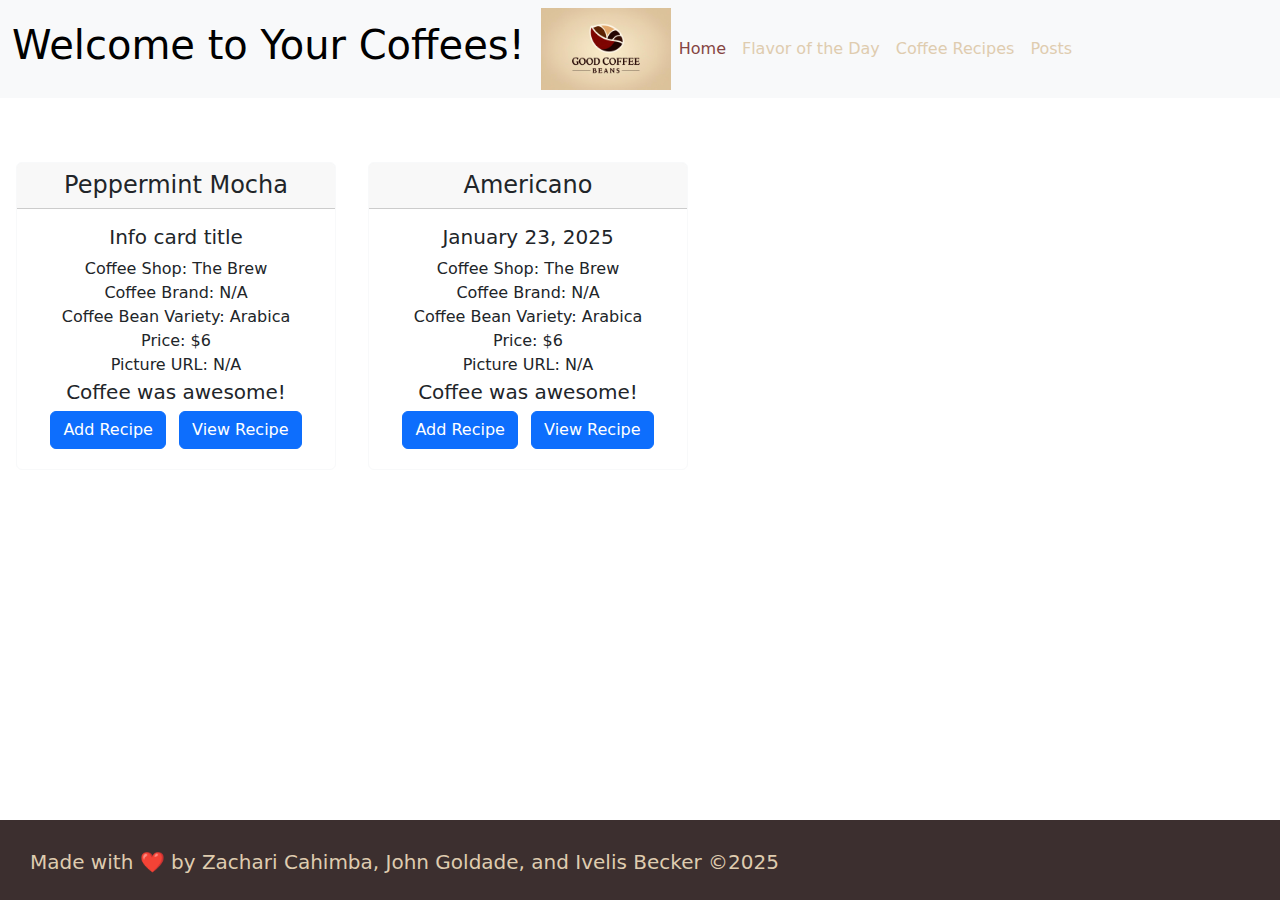
==== coffee_list.html @ ecc4f1e2 "Updated footer styles so that the footer doesn't block content" ====
<!DOCTYPE html>
<html lang="en">

<head>
    <meta charset="UTF-8">
    <meta name="viewport" content="width=device-width, initial-scale=1.0">
    <!-- Linked style files -->
    <link href="https://cdn.jsdelivr.net/npm/bootstrap@5.3.3/dist/css/bootstrap.min.css" rel="stylesheet" integrity="sha384-QWTKZyjpPEjISv5WaRU9OFeRpok6YctnYmDr5pNlyT2bRjXh0JMhjY6hW+ALEwIH" crossorigin="anonymous">
    <!-- <link rel="stylesheet" href="../styles.css"> -->
    <link rel="stylesheet" href="./CoffeeList/coffee_list.css">
    <!-- Linked JavaScript files -->
    <script src="https://cdn.jsdelivr.net/npm/bootstrap@5.3.3/dist/js/bootstrap.bundle.min.js" integrity="sha384-YvpcrYf0tY3lHB60NNkmXc5s9fDVZLESaAA55NDzOxhy9GkcIdslK1eN7N6jIeHz" crossorigin="anonymous"></script>
    <script defer src="./scripts.js" type="text/javascript"></script>
    <script defer src="./CoffeeList/coffee_list.js" type="text/javascript"></script>
    <!-- Browser tab title -->
    <title>GCB | Coffees & Recipes</title>
</head>

<body>
    <header>
        <nav class="navbar navbar-expand-lg bg-body-tertiary">
            <div class="container-fluid">
              <h1 class="navbar-brand fs-1" href="index.html">Welcome to Your Coffees!</h1>
              <img src="./images/logo.jpg" alt="Bootstrap" width="130" height="82">
              <button class="navbar-toggler" type="button" data-bs-toggle="collapse" data-bs-target="#navbarNav" aria-controls="navbarNav" aria-expanded="false" aria-label="Toggle navigation">
                <span class="navbar-toggler-icon"></span>
              </button>
              <div class="collapse navbar-collapse" id="navbarNav">
                <ul class="navbar-nav">
                  <li class="nav-item">
                    <a class="nav-link active" aria-current="page" href="index.html" style="color:#854442;">Home</a>
                  </li>
                  <li class="nav-item">
                    <a class="nav-link" href="/index.html" style="color:#DFCCAF;">Flavor of the Day</a>
                  </li>
                  <li class="nav-item">
                    <a class="nav-link" href="/index.html" style="color:#DFCCAF;">Coffee Recipes</a>
                  </li>
                  <li class="nav-item">
                    <a class="nav-link" href="./coffee_list.html" style="color:#DFCCAF;">Posts</a>
                  </li>
                </ul>
              </div>
            </div>
          </nav>
     
    </header>

    <main class="p-2 gap-3 mt-5">
        <div class="card border-light m-2 text-center" style="width: 20rem; max-height: fit-content;">
            <h4 class="card-header">Peppermint Mocha</h4>
            <div class="card-body">
                <h5 class="card-title">Info card title</h5>
                <ul class="list-group list-group-flush"></ul>
                    <li class="list-group-item">Coffee Shop: The Brew</li>
                    <li class="list-group-item">Coffee Brand: N/A</li>
                    <li class="list-group-item">Coffee Bean Variety: Arabica</li>
                    <li class="list-group-item">Price: $6</li>
                    <li class="list-group-item">Picture URL: N/A</li>
                    <li class="list-group-item">
                        <blockquote class="blockquote mb-0">
                            <p>Coffee was awesome!</p>
                        </blockquote>
                    </li>
              </ul>
              <a href="#" class="btn btn-primary m-1">Add Recipe</a>
              <a href="#" class="btn btn-primary m-1">View Recipe</a>
            </div>
          </div>

          <div class="card border-light m-2 text-center" style="width: 20rem; max-height: fit-content;">
            <h4 class="card-header">Americano</h4>
            <div class="card-body">
              <h5 class="card-title">January 23, 2025</h5>
              <ul class="list-group list-group-flush"></ul>
                    <li class="list-group-item">Coffee Shop: The Brew</li>
                    <li class="list-group-item">Coffee Brand: N/A</li>
                    <li class="list-group-item">Coffee Bean Variety: Arabica</li>
                    <li class="list-group-item">Price: $6</li>
                    <li class="list-group-item">Picture URL: N/A</li>
                    <li class="list-group-item">
                        <blockquote class="blockquote mb-0">
                            <p>Coffee was awesome!</p>
                        </blockquote>
                    </li>
              </ul>
              <a href="#" class="btn btn-primary m-1">Add Recipe</a>
              <a href="#" class="btn btn-primary m-1">View Recipe</a>
            </div>
          </div>
    </main>

    <footer>
        <footer class="fixed-bottom"> 
            <h5>Made with ❤️ by Zachari Cahimba, John Goldade, and Ivelis Becker &copy2025</h5>
        </footer>
    </footer>

</body>
---- styles.css ----
:root {
    --blackCoffee: #3C2F2F;
    --brandy: #854442;
    --desertSand: #DFCCAF;
    --coffee: #6F4436;
    --paleTaupe: #BE9B7B;
}

body {
    display: flex;
    flex-direction: row;
    flex-wrap: wrap;
    background-image: url('images/PIXNIO-coffee.jpg');
    background-size: cover;
    background-attachment: fixed;
}

main {
    height: calc(100vh - 17rem);
    overflow-y: scroll;
}


header {
    color: var(--desertSand);
    text-align: center;
    padding: 20px;
    background-color: var(--brandy);
}

footer {
    color: var(--desertSand);
    text-align: center;
    padding: 30px;
    background-color: var(--blackCoffee);
    width: 100%;
    position: fixed;
    top: calc(100% - 5rem);
}
---- CoffeeList/coffee_list.css ----
:root {
    --blackCoffee: #3C2F2F;
    --brandy: #854442;
    --desertSand: #DFCCAF;
    --coffee: #6F4436;
    --paleTaupe: #BE9B7B;
}



body {
    background-image: url('../images/hot-chocolate-pine-cone-copy-space.jpg');
    background-size: cover;
    background-attachment: fixed;
}

main {
    display: flex;
    flex-direction: row;
    flex-wrap: wrap;
    justify-content: flex-start;
    height: calc(100vh - 17rem);
    margin-bottom: 11vh;
    overflow-y: scroll;
}

footer {
    color: var(--desertSand);
    background-color: var(--blackCoffee);
    padding: 30px;
    width: 100%;
    position: fixed;
    top: calc(100% - 5rem);
}
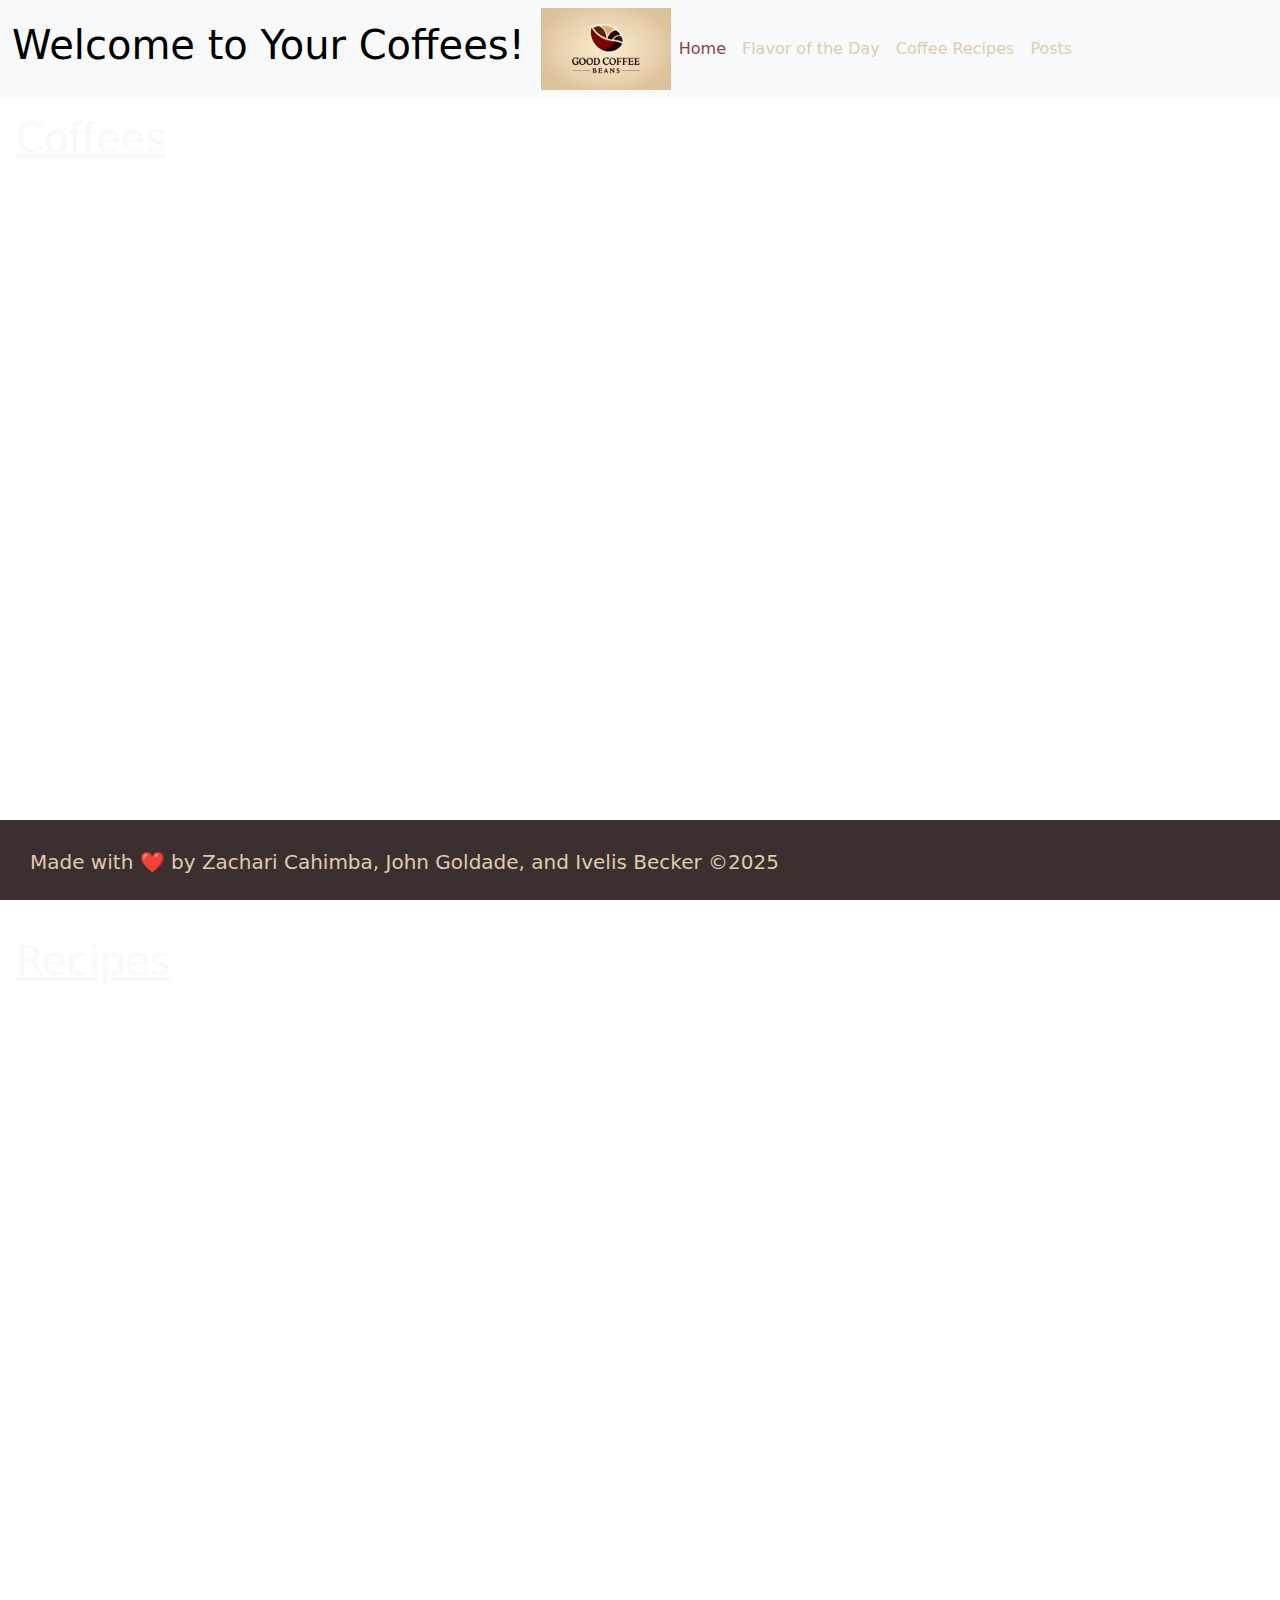
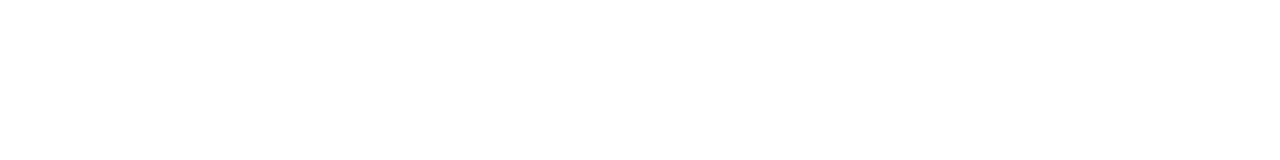
==== commit f3fc2eb4: "Added couple of coffee pictures for Flavor of the Day" ====
--- a/coffee_list.html
+++ b/coffee_list.html
@@ -46,48 +46,88 @@
      
     </header>
 
-    <main class="p-2 gap-3 mt-5">
-        <div class="card border-light m-2 text-center" style="width: 20rem; max-height: fit-content;">
-            <h4 class="card-header">Peppermint Mocha</h4>
-            <div class="card-body">
-                <h5 class="card-title">Info card title</h5>
-                <ul class="list-group list-group-flush"></ul>
-                    <li class="list-group-item">Coffee Shop: The Brew</li>
-                    <li class="list-group-item">Coffee Brand: N/A</li>
-                    <li class="list-group-item">Coffee Bean Variety: Arabica</li>
-                    <li class="list-group-item">Price: $6</li>
-                    <li class="list-group-item">Picture URL: N/A</li>
-                    <li class="list-group-item">
-                        <blockquote class="blockquote mb-0">
-                            <p>Coffee was awesome!</p>
-                        </blockquote>
-                    </li>
-              </ul>
-              <a href="#" class="btn btn-primary m-1">Add Recipe</a>
-              <a href="#" class="btn btn-primary m-1">View Recipe</a>
+    <main>
+        <!-- Modal for entering the recipe for the cards. -->
+        <div class="modal fade" id="add-recipe" data-bs-backdrop="static" tabindex="-1" aria-labelledby="exampleModalLabel" aria-hidden="true">
+            <div class="modal-dialog">
+                <div class="modal-content">
+                    <div class="modal-header">
+                        <h1 class="modal-title fs-5" id="exampleModalLabel">Add Recipe</h1>
+                        <button type="button" class="btn-close" data-bs-dismiss="modal" aria-label="Close"></button>
+                    </div>
+                    <div class="modal-body">
+                        <form>
+                            <div class="mb-3">
+                                <label for="recipient-name" class="col-form-label">Name</label>
+                                <input type="text" class="form-control" id="recipe-name">
+                            </div>
+                            <div class="mb-3">
+                                <label for="message-text" class="col-form-label">Ingredients</label>
+                                <textarea class="form-control" id="ingredient-list"></textarea>
+                            </div>
+                            <div class="mb-3">
+                                <label for="message-text" class="col-form-label">Instructions</label>
+                                <textarea class="form-control" id="instructions-text"></textarea>
+                            </div>
+                        </form>
+                    </div>
+                    <div class="modal-footer">
+                        <button type="button" class="btn btn-secondary" data-bs-dismiss="modal" id="close">Close</button>
+                        <button type="button" class="btn btn-primary" id="save">Save Recipe</button>
+                    </div>
+                </div>
             </div>
-          </div>
+        </div>
+        <!-- Coffee section with a header -->
+        <div>
+            <h2 class="text-light h1 m-3 text-decoration-underline">Coffees</h2>
+        </div>
+        <section class="p-2 gap-3 mt-5" id="s1">
+            <!-- <div class="card border-light m-2 text-center" style="width: 20rem; max-height: fit-content; display: none">
+                <h4 class="card-header">Peppermint Mocha</h4>
+                <div class="card-body">
+                    <h5 class="card-title">Info card title</h5>
+                    <ul class="list-group list-group-flush"></ul>
+                        <li class="list-group-item">Coffee Shop: The Brew</li>
+                        <li class="list-group-item">Coffee Brand: N/A</li>
+                        <li class="list-group-item">Coffee Bean Variety: Arabica</li>
+                        <li class="list-group-item">Price: $6</li>
+                        <li class="list-group-item">Picture URL: N/A</li>
+                        <li class="list-group-item">
+                            <blockquote class="blockquote mb-0">
+                                <p>Coffee was awesome!</p>
+                            </blockquote>
+                        </li>
+                    </ul>
+                    <button type="button" class="btn btn-primary" data-bs-toggle="modal" data-bs-target="#add-recipe">Add Recipe</button>
+                    <button type="button" class="btn btn-primary" data-bs-toggle="modal" data-bs-target="#view-recipe">View Recipe</button>
+                </div>
+            </div>
 
-          <div class="card border-light m-2 text-center" style="width: 20rem; max-height: fit-content;">
-            <h4 class="card-header">Americano</h4>
-            <div class="card-body">
-              <h5 class="card-title">January 23, 2025</h5>
-              <ul class="list-group list-group-flush"></ul>
-                    <li class="list-group-item">Coffee Shop: The Brew</li>
-                    <li class="list-group-item">Coffee Brand: N/A</li>
-                    <li class="list-group-item">Coffee Bean Variety: Arabica</li>
-                    <li class="list-group-item">Price: $6</li>
-                    <li class="list-group-item">Picture URL: N/A</li>
-                    <li class="list-group-item">
-                        <blockquote class="blockquote mb-0">
-                            <p>Coffee was awesome!</p>
-                        </blockquote>
-                    </li>
-              </ul>
-              <a href="#" class="btn btn-primary m-1">Add Recipe</a>
-              <a href="#" class="btn btn-primary m-1">View Recipe</a>
-            </div>
-          </div>
+            <div class="card border-light m-2 text-center" style="width: 20rem; max-height: fit-content;">
+                <h4 class="card-header">Americano</h4>
+                <div class="card-body">
+                    <h5 class="card-title">January 23, 2025</h5>
+                    <ul class="list-group list-group-flush"></ul>
+                        <li class="list-group-item">Coffee Shop: The Brew</li>
+                        <li class="list-group-item">Coffee Brand: N/A</li>
+                        <li class="list-group-item">Coffee Bean Variety: Arabica</li>
+                        <li class="list-group-item">Price: $6</li>
+                        <li class="list-group-item">Picture URL: N/A</li>
+                        <li class="list-group-item">
+                            <blockquote class="blockquote mb-0">
+                                <p>Coffee was awesome!</p>
+                            </blockquote>
+                        </li>
+                    </ul>
+                    <button type="button" class="btn btn-primary" data-bs-toggle="modal" data-bs-target="#add-recipe" data-bs-whatever="@mdo">Add Recipe</button>
+                </div>
+            </div> -->
+        </section>
+        <div>
+            <h2 class="text-light h1 m-3 text-decoration-underline">Recipes</h2>
+        </div>
+        <section class="p-2 gap-3 mt-5" id="s2"></section>
     </main>
 
     <footer>
--- a/styles.css
+++ b/styles.css
@@ -36,4 +36,4 @@
     width: 100%;
     position: fixed;
     top: calc(100% - 5rem);
-}+}
--- a/CoffeeList/coffee_list.css
+++ b/CoffeeList/coffee_list.css
@@ -6,15 +6,13 @@
     --paleTaupe: #BE9B7B;
 }
 
-
-
 body {
     background-image: url('../images/hot-chocolate-pine-cone-copy-space.jpg');
     background-size: cover;
     background-attachment: fixed;
 }
 
-main {
+section {
     display: flex;
     flex-direction: row;
     flex-wrap: wrap;
@@ -22,6 +20,11 @@
     height: calc(100vh - 17rem);
     margin-bottom: 11vh;
     overflow-y: scroll;
+}
+
+pre {
+    font-family: system-ui, -apple-system, BlinkMacSystemFont, 'Segoe UI', Roboto, Oxygen, Ubuntu, Cantarell, 'Open Sans', 'Helvetica Neue', sans-serif;
+    font-size: 1rem;
 }
 
 footer {
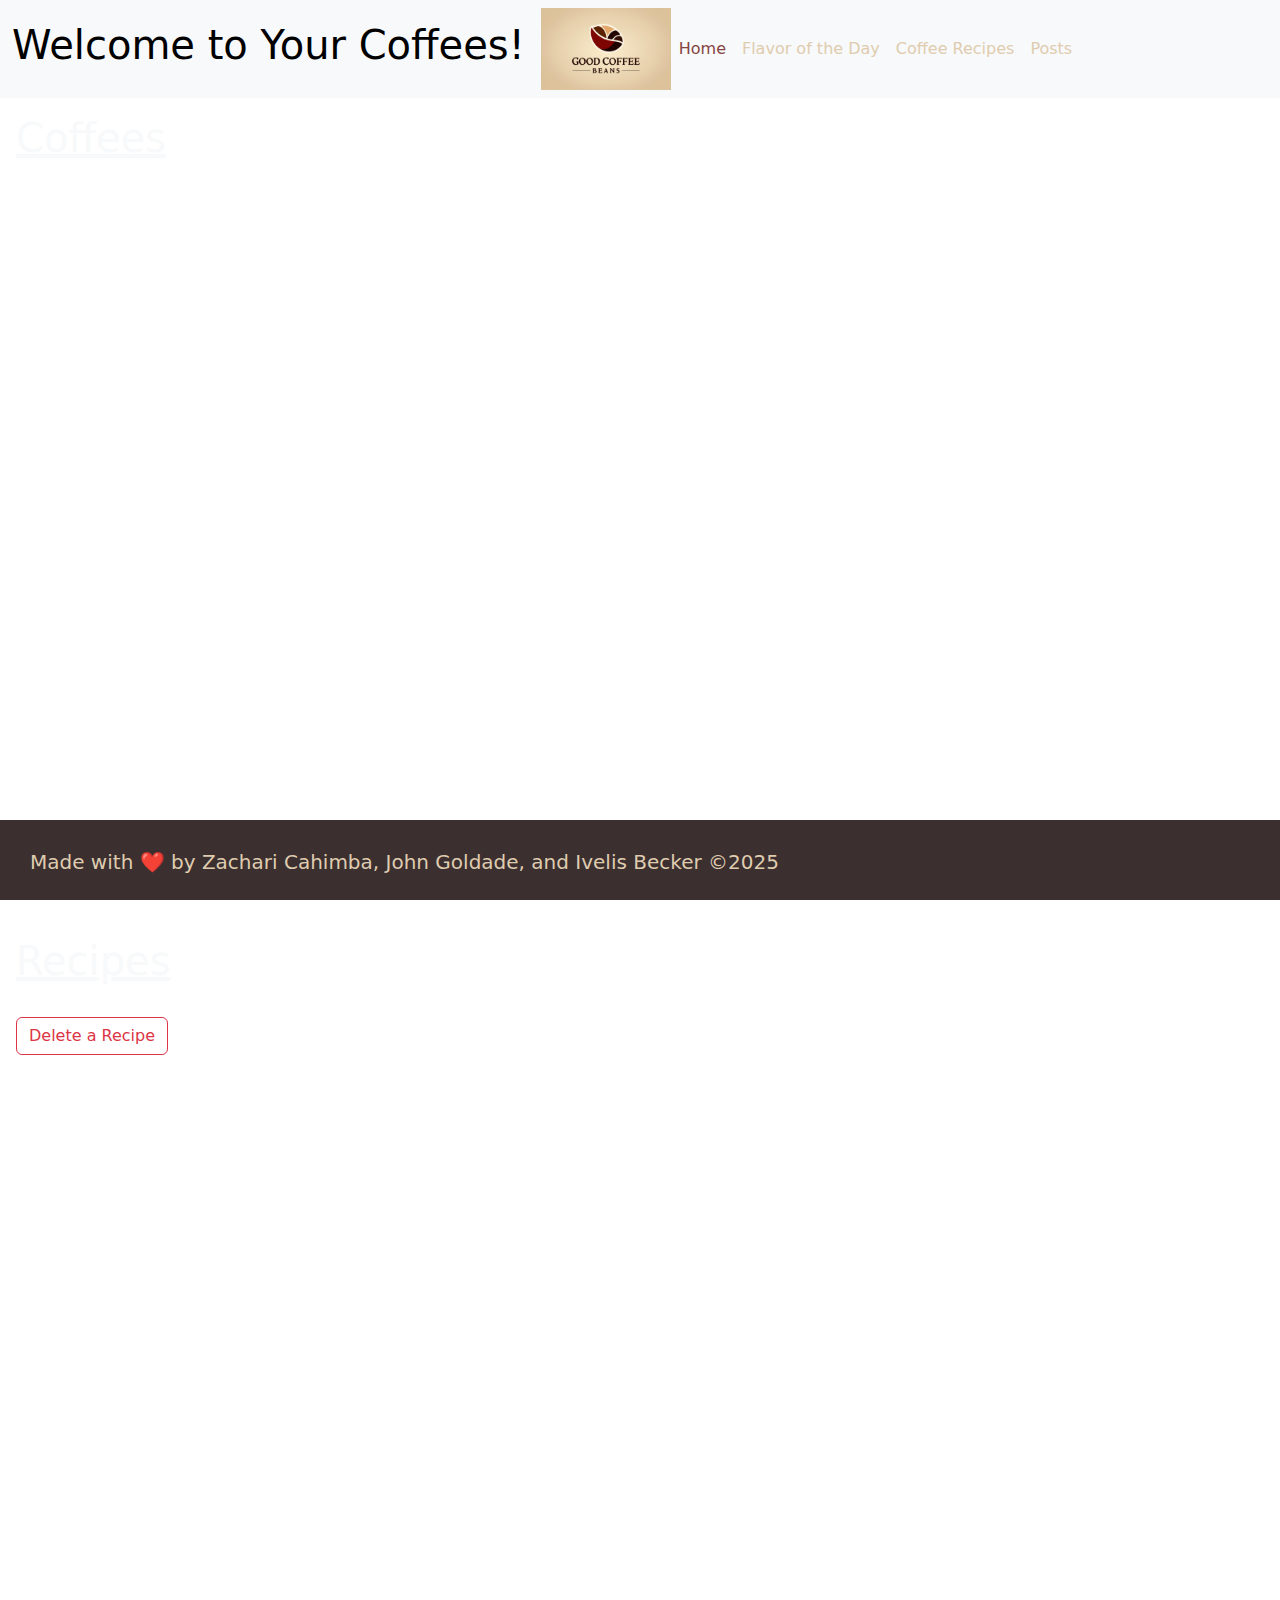
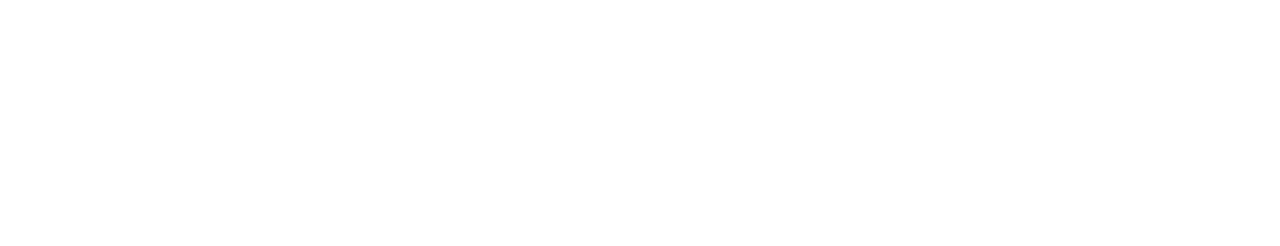
==== commit 698999ba: "Adding the ability to delete a recipe" ====
--- a/coffee_list.html
+++ b/coffee_list.html
@@ -10,7 +10,7 @@
     <link rel="stylesheet" href="./CoffeeList/coffee_list.css">
     <!-- Linked JavaScript files -->
     <script src="https://cdn.jsdelivr.net/npm/bootstrap@5.3.3/dist/js/bootstrap.bundle.min.js" integrity="sha384-YvpcrYf0tY3lHB60NNkmXc5s9fDVZLESaAA55NDzOxhy9GkcIdslK1eN7N6jIeHz" crossorigin="anonymous"></script>
-    <script defer src="./scripts.js" type="text/javascript"></script>
+    <!-- <script defer src="./scripts.js" type="text/javascript"></script> -->
     <script defer src="./CoffeeList/coffee_list.js" type="text/javascript"></script>
     <!-- Browser tab title -->
     <title>GCB | Coffees & Recipes</title>
@@ -48,7 +48,7 @@
 
     <main>
         <!-- Modal for entering the recipe for the cards. -->
-        <div class="modal fade" id="add-recipe" data-bs-backdrop="static" tabindex="-1" aria-labelledby="exampleModalLabel" aria-hidden="true">
+        <div class="modal fade" id="add-recipe" data-bs-backdrop="static" tabindex="-1" aria-labelledby="exampleModalLabel" aria-hidden="inert">
             <div class="modal-dialog">
                 <div class="modal-content">
                     <div class="modal-header">
@@ -78,55 +78,59 @@
                 </div>
             </div>
         </div>
+        <!-- Modal for entering the recipe number that the user would like to delete. -->
+        <div class="modal fade" id="delete-recipe" data-bs-backdrop="static" tabindex="-1" aria-labelledby="exampleModalLabel" aria-hidden="inert">
+            <div class="modal-dialog modal-dialog-centered">
+                <div class="modal-content">
+                    <div class="modal-header">
+                        <h1 class="modal-title fs-5">Delete Recipe</h1>
+                        <button type="button" class="btn-close" data-bs-dismiss="modal" aria-label="Close"></button>
+                    </div>
+                    <div class="modal-body">
+                        <form>
+                            <div class="mb-3">
+                                <label for="recipient-name" class="col-form-label">Enter the Recipe's Number</label>
+                                <input type="text" class="form-control" id="del-num">
+                            </div>
+                        </form>
+                    </div>
+                    <div class="modal-footer">
+                        <button type="button" class="btn btn-secondary" data-bs-dismiss="modal" id="close">Cancel</button>
+                        <button type="button" class="btn btn-primary" id="delete" data-bs-toggle="modal" data-bs-target="#delete-msg">Delete Recipe</button>
+                    </div>
+                </div>
+            </div>
+        </div>
+        <!-- Modal displays the confirmation message to delete the recipe. -->
+        <div class="modal" tabindex="-1" id="delete-msg">
+            <div class="modal-dialog modal-dialog-centered">
+              <div class="modal-content">
+                <div class="modal-header">
+                  <h5 class="modal-title">Warning!</h5>
+                  <button type="button" class="btn-close" data-bs-dismiss="modal" aria-label="Close"></button>
+                </div>
+                <div class="modal-body">
+                  <p>Are you sure you want to delete this recipe? This action cannot be undone.</p>
+                </div>
+                <div class="modal-footer">
+                  <button type="button" class="btn btn-secondary" data-bs-dismiss="modal">No</button>
+                  <button type="button" class="btn btn-outline-danger" id="del-yes">Yes</button>
+                </div>
+              </div>
+            </div>
+          </div>
         <!-- Coffee section with a header -->
         <div>
             <h2 class="text-light h1 m-3 text-decoration-underline">Coffees</h2>
         </div>
-        <section class="p-2 gap-3 mt-5" id="s1">
-            <!-- <div class="card border-light m-2 text-center" style="width: 20rem; max-height: fit-content; display: none">
-                <h4 class="card-header">Peppermint Mocha</h4>
-                <div class="card-body">
-                    <h5 class="card-title">Info card title</h5>
-                    <ul class="list-group list-group-flush"></ul>
-                        <li class="list-group-item">Coffee Shop: The Brew</li>
-                        <li class="list-group-item">Coffee Brand: N/A</li>
-                        <li class="list-group-item">Coffee Bean Variety: Arabica</li>
-                        <li class="list-group-item">Price: $6</li>
-                        <li class="list-group-item">Picture URL: N/A</li>
-                        <li class="list-group-item">
-                            <blockquote class="blockquote mb-0">
-                                <p>Coffee was awesome!</p>
-                            </blockquote>
-                        </li>
-                    </ul>
-                    <button type="button" class="btn btn-primary" data-bs-toggle="modal" data-bs-target="#add-recipe">Add Recipe</button>
-                    <button type="button" class="btn btn-primary" data-bs-toggle="modal" data-bs-target="#view-recipe">View Recipe</button>
-                </div>
-            </div>
-
-            <div class="card border-light m-2 text-center" style="width: 20rem; max-height: fit-content;">
-                <h4 class="card-header">Americano</h4>
-                <div class="card-body">
-                    <h5 class="card-title">January 23, 2025</h5>
-                    <ul class="list-group list-group-flush"></ul>
-                        <li class="list-group-item">Coffee Shop: The Brew</li>
-                        <li class="list-group-item">Coffee Brand: N/A</li>
-                        <li class="list-group-item">Coffee Bean Variety: Arabica</li>
-                        <li class="list-group-item">Price: $6</li>
-                        <li class="list-group-item">Picture URL: N/A</li>
-                        <li class="list-group-item">
-                            <blockquote class="blockquote mb-0">
-                                <p>Coffee was awesome!</p>
-                            </blockquote>
-                        </li>
-                    </ul>
-                    <button type="button" class="btn btn-primary" data-bs-toggle="modal" data-bs-target="#add-recipe" data-bs-whatever="@mdo">Add Recipe</button>
-                </div>
-            </div> -->
-        </section>
+        <!-- Coffee forms go here. -->
+        <section class="p-2 gap-3 mt-5" id="s1"></section>
+        <!-- Recipe section with header and delete button. -->
         <div>
             <h2 class="text-light h1 m-3 text-decoration-underline">Recipes</h2>
+            <button type="button" class="btn btn-outline-danger m-3" data-bs-toggle="modal" data-bs-target="#delete-recipe">Delete a Recipe</button>
         </div>
+        <!-- Recipe forms go here. -->
         <section class="p-2 gap-3 mt-5" id="s2"></section>
     </main>
 
--- a/CoffeeList/coffee_list.css
+++ b/CoffeeList/coffee_list.css
@@ -22,6 +22,7 @@
     overflow-y: scroll;
 }
 
+
 pre {
     font-family: system-ui, -apple-system, BlinkMacSystemFont, 'Segoe UI', Roboto, Oxygen, Ubuntu, Cantarell, 'Open Sans', 'Helvetica Neue', sans-serif;
     font-size: 1rem;
@@ -35,3 +36,8 @@
     position: fixed;
     top: calc(100% - 5rem);
 }
+
+.button {
+    max-height: fit-content;
+}
+
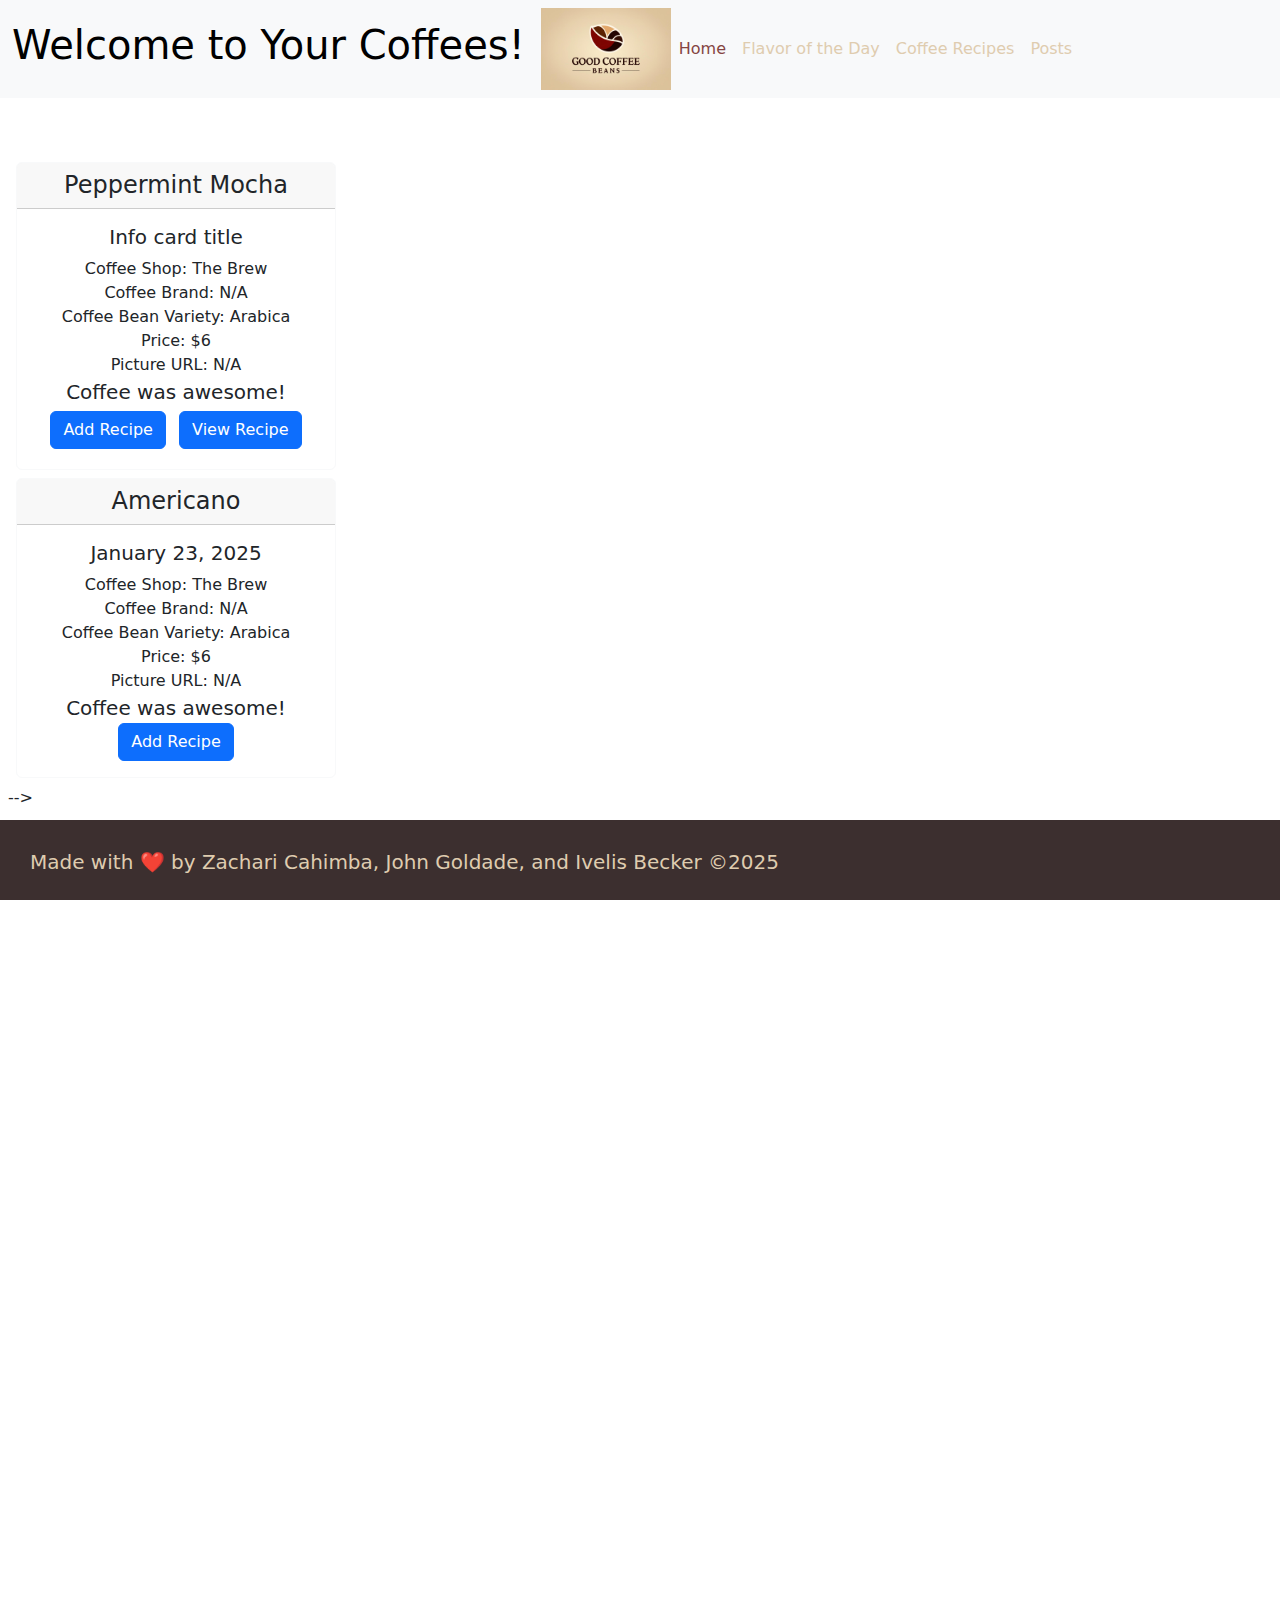
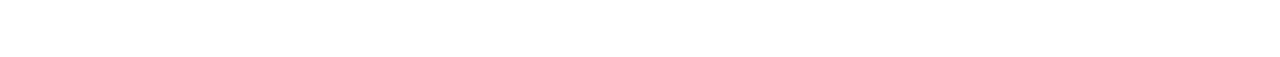
==== commit 21f508c1: "added forms to log your buttons" ====
--- a/coffee_list.html
+++ b/coffee_list.html
@@ -10,10 +10,12 @@
     <link rel="stylesheet" href="./CoffeeList/coffee_list.css">
     <!-- Linked JavaScript files -->
     <script src="https://cdn.jsdelivr.net/npm/bootstrap@5.3.3/dist/js/bootstrap.bundle.min.js" integrity="sha384-YvpcrYf0tY3lHB60NNkmXc5s9fDVZLESaAA55NDzOxhy9GkcIdslK1eN7N6jIeHz" crossorigin="anonymous"></script>
-    <!-- <script defer src="./scripts.js" type="text/javascript"></script> -->
+    <script defer src="./scripts.js" type="text/javascript"></script>
     <script defer src="./CoffeeList/coffee_list.js" type="text/javascript"></script>
     <!-- Browser tab title -->
     <title>GCB | Coffees & Recipes</title>
+    
+
 </head>
 
 <body>
@@ -31,10 +33,10 @@
                     <a class="nav-link active" aria-current="page" href="index.html" style="color:#854442;">Home</a>
                   </li>
                   <li class="nav-item">
-                    <a class="nav-link" href="/index.html" style="color:#DFCCAF;">Flavor of the Day</a>
+                    <a class="nav-link" href="index.html" style="color:#DFCCAF;">Flavor of the Day</a>
                   </li>
                   <li class="nav-item">
-                    <a class="nav-link" href="/index.html" style="color:#DFCCAF;">Coffee Recipes</a>
+                    <a class="nav-link" href="./coffee_list.html" style="color:#DFCCAF;">Coffee Recipes</a>
                   </li>
                   <li class="nav-item">
                     <a class="nav-link" href="./coffee_list.html" style="color:#DFCCAF;">Posts</a>
@@ -46,91 +48,51 @@
      
     </header>
 
-    <main>
-        <!-- Modal for entering the recipe for the cards. -->
-        <div class="modal fade" id="add-recipe" data-bs-backdrop="static" tabindex="-1" aria-labelledby="exampleModalLabel" aria-hidden="inert">
-            <div class="modal-dialog">
-                <div class="modal-content">
-                    <div class="modal-header">
-                        <h1 class="modal-title fs-5" id="exampleModalLabel">Add Recipe</h1>
-                        <button type="button" class="btn-close" data-bs-dismiss="modal" aria-label="Close"></button>
-                    </div>
-                    <div class="modal-body">
-                        <form>
-                            <div class="mb-3">
-                                <label for="recipient-name" class="col-form-label">Name</label>
-                                <input type="text" class="form-control" id="recipe-name">
-                            </div>
-                            <div class="mb-3">
-                                <label for="message-text" class="col-form-label">Ingredients</label>
-                                <textarea class="form-control" id="ingredient-list"></textarea>
-                            </div>
-                            <div class="mb-3">
-                                <label for="message-text" class="col-form-label">Instructions</label>
-                                <textarea class="form-control" id="instructions-text"></textarea>
-                            </div>
-                        </form>
-                    </div>
-                    <div class="modal-footer">
-                        <button type="button" class="btn btn-secondary" data-bs-dismiss="modal" id="close">Close</button>
-                        <button type="button" class="btn btn-primary" id="save">Save Recipe</button>
-                    </div>
-                </div>
-            </div>
-        </div>
-        <!-- Modal for entering the recipe number that the user would like to delete. -->
-        <div class="modal fade" id="delete-recipe" data-bs-backdrop="static" tabindex="-1" aria-labelledby="exampleModalLabel" aria-hidden="inert">
-            <div class="modal-dialog modal-dialog-centered">
-                <div class="modal-content">
-                    <div class="modal-header">
-                        <h1 class="modal-title fs-5">Delete Recipe</h1>
-                        <button type="button" class="btn-close" data-bs-dismiss="modal" aria-label="Close"></button>
-                    </div>
-                    <div class="modal-body">
-                        <form>
-                            <div class="mb-3">
-                                <label for="recipient-name" class="col-form-label">Enter the Recipe's Number</label>
-                                <input type="text" class="form-control" id="del-num">
-                            </div>
-                        </form>
-                    </div>
-                    <div class="modal-footer">
-                        <button type="button" class="btn btn-secondary" data-bs-dismiss="modal" id="close">Cancel</button>
-                        <button type="button" class="btn btn-primary" id="delete" data-bs-toggle="modal" data-bs-target="#delete-msg">Delete Recipe</button>
-                    </div>
-                </div>
-            </div>
-        </div>
-        <!-- Modal displays the confirmation message to delete the recipe. -->
-        <div class="modal" tabindex="-1" id="delete-msg">
-            <div class="modal-dialog modal-dialog-centered">
-              <div class="modal-content">
-                <div class="modal-header">
-                  <h5 class="modal-title">Warning!</h5>
-                  <button type="button" class="btn-close" data-bs-dismiss="modal" aria-label="Close"></button>
-                </div>
-                <div class="modal-body">
-                  <p>Are you sure you want to delete this recipe? This action cannot be undone.</p>
-                </div>
-                <div class="modal-footer">
-                  <button type="button" class="btn btn-secondary" data-bs-dismiss="modal">No</button>
-                  <button type="button" class="btn btn-outline-danger" id="del-yes">Yes</button>
-                </div>
-              </div>
+    <main class="p-2 gap-3 mt-5">
+        <div class="card border-light m-2 text-center" style="width: 20rem; max-height: fit-content;">
+            <h4 class="card-header">Peppermint Mocha</h4>
+            <div class="card-body">
+                <h5 class="card-title">Info card title</h5>
+                <ul class="list-group list-group-flush"></ul>
+                    <li class="list-group-item">Coffee Shop: The Brew</li>
+                    <li class="list-group-item">Coffee Brand: N/A</li>
+                    <li class="list-group-item">Coffee Bean Variety: Arabica</li>
+                    <li class="list-group-item">Price: $6</li>
+                    <li class="list-group-item">Picture URL: N/A</li>
+                    <li class="list-group-item">
+                        <blockquote class="blockquote mb-0">
+                            <p>Coffee was awesome!</p>
+                        </blockquote>
+                    </li>
+              </ul>
+              <a href="#" class="btn btn-primary m-1">Add Recipe</a>
+              <a href="#" class="btn btn-primary m-1">View Recipe</a>
             </div>
           </div>
-        <!-- Coffee section with a header -->
-        <div>
-            <h2 class="text-light h1 m-3 text-decoration-underline">Coffees</h2>
-        </div>
-        <!-- Coffee forms go here. -->
-        <section class="p-2 gap-3 mt-5" id="s1"></section>
-        <!-- Recipe section with header and delete button. -->
+
+            <div class="card border-light m-2 text-center" style="width: 20rem; max-height: fit-content;">
+                <h4 class="card-header">Americano</h4>
+                <div class="card-body">
+                    <h5 class="card-title">January 23, 2025</h5>
+                    <ul class="list-group list-group-flush"></ul>
+                        <li class="list-group-item">Coffee Shop: The Brew</li>
+                        <li class="list-group-item">Coffee Brand: N/A</li>
+                        <li class="list-group-item">Coffee Bean Variety: Arabica</li>
+                        <li class="list-group-item">Price: $6</li>
+                        <li class="list-group-item">Picture URL: N/A</li>
+                        <li class="list-group-item">
+                            <blockquote class="blockquote mb-0">
+                                <p>Coffee was awesome!</p>
+                            </blockquote>
+                        </li>
+                    </ul>
+                    <button type="button" class="btn btn-primary" data-bs-toggle="modal" data-bs-target="#add-recipe" data-bs-whatever="@mdo">Add Recipe</button>
+                </div>
+            </div> -->
+        </section>
         <div>
             <h2 class="text-light h1 m-3 text-decoration-underline">Recipes</h2>
-            <button type="button" class="btn btn-outline-danger m-3" data-bs-toggle="modal" data-bs-target="#delete-recipe">Delete a Recipe</button>
         </div>
-        <!-- Recipe forms go here. -->
         <section class="p-2 gap-3 mt-5" id="s2"></section>
     </main>
 
--- a/styles.css
+++ b/styles.css
@@ -37,3 +37,73 @@
     position: fixed;
     top: calc(100% - 5rem);
 }
+
+{box-sizing: border-box;}
+
+/* Button used to open the coffee log form - fixed at the bottom of the page */
+.open-button {
+  background-color: #555;
+  color: white;
+  padding: 16px 20px;
+  border: none;
+  cursor: pointer;
+  opacity: 0.8;
+  position: fixed;
+  bottom: 23px;
+  right: 28px;
+  width: 280px;
+}
+
+/* The popup form - hidden by default */
+.form-popup {
+  display: none;
+  position: fixed;
+  bottom: 0;
+  right: 15px;
+  border: 3px solid #f1f1f1;
+  z-index: 9;
+}
+
+/* Add styles to the form container */
+.form-container {
+  max-width: 300px;
+  padding: 10px;
+  background-color: white;
+}
+
+/* Full-width input fields */
+.form-container input[type=text], .form-container input[type=password] {
+  width: 100%;
+  padding: 15px;
+  margin: 5px 0 22px 0;
+  border: none;
+  background: #f1f1f1;
+}
+
+/* When the inputs get focus, do something */
+.form-container input[type=text]:focus, .form-container input[type=password]:focus {
+  background-color: #ddd;
+  outline: none;
+}
+
+/* Set a style for the submit/login button */
+.form-container .btn {
+  background-color: #04AA6D;
+  color: white;
+  padding: 16px 20px;
+  border: none;
+  cursor: pointer;
+  width: 100%;
+  margin-bottom:10px;
+  opacity: 0.8;
+}
+
+/* Add a red background color to the cancel button */
+.form-container .cancel {
+  background-color: red;
+}
+
+/* Add some hover effects to buttons */
+.form-container .btn:hover, .open-button:hover {
+  opacity: 1;
+}--- a/CoffeeList/coffee_list.css
+++ b/CoffeeList/coffee_list.css
@@ -22,7 +22,6 @@
     overflow-y: scroll;
 }
 
-
 pre {
     font-family: system-ui, -apple-system, BlinkMacSystemFont, 'Segoe UI', Roboto, Oxygen, Ubuntu, Cantarell, 'Open Sans', 'Helvetica Neue', sans-serif;
     font-size: 1rem;
@@ -36,8 +35,3 @@
     position: fixed;
     top: calc(100% - 5rem);
 }
-
-.button {
-    max-height: fit-content;
-}
-
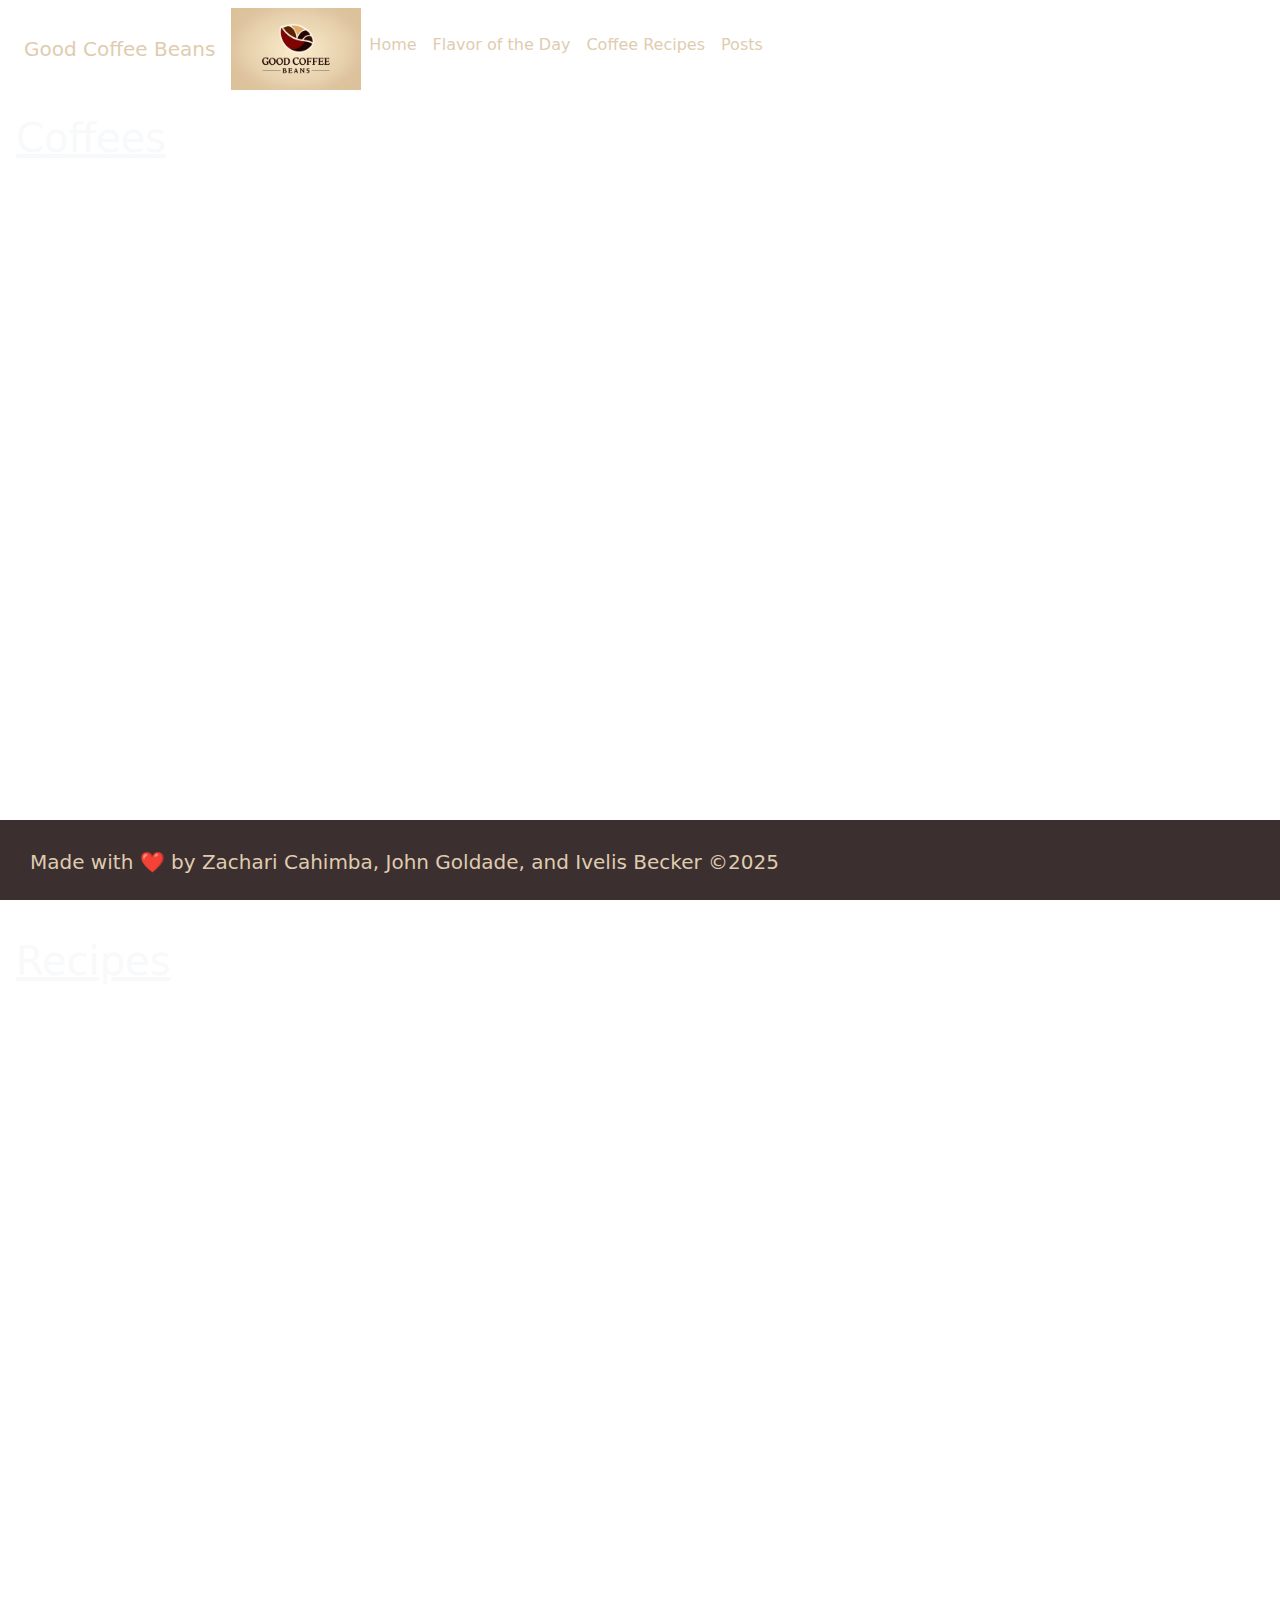
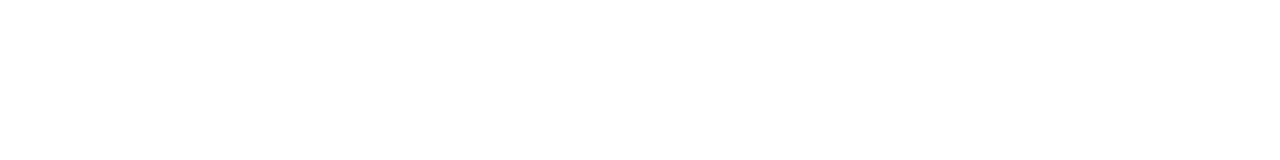
==== commit 839c2907: "Merge pull request #40 from zaccahimba/coffee_feature" ====
--- a/coffee_list.html
+++ b/coffee_list.html
@@ -14,61 +14,94 @@
     <script defer src="./CoffeeList/coffee_list.js" type="text/javascript"></script>
     <!-- Browser tab title -->
     <title>GCB | Coffees & Recipes</title>
-    
-
 </head>
 
 <body>
-    <header>
-        <nav class="navbar navbar-expand-lg bg-body-tertiary">
-            <div class="container-fluid">
-              <h1 class="navbar-brand fs-1" href="index.html">Welcome to Your Coffees!</h1>
-              <img src="./images/logo.jpg" alt="Bootstrap" width="130" height="82">
-              <button class="navbar-toggler" type="button" data-bs-toggle="collapse" data-bs-target="#navbarNav" aria-controls="navbarNav" aria-expanded="false" aria-label="Toggle navigation">
-                <span class="navbar-toggler-icon"></span>
-              </button>
-              <div class="collapse navbar-collapse" id="navbarNav">
-                <ul class="navbar-nav">
-                  <li class="nav-item">
-                    <a class="nav-link active" aria-current="page" href="index.html" style="color:#854442;">Home</a>
-                  </li>
-                  <li class="nav-item">
-                    <a class="nav-link" href="index.html" style="color:#DFCCAF;">Flavor of the Day</a>
-                  </li>
-                  <li class="nav-item">
-                    <a class="nav-link" href="./coffee_list.html" style="color:#DFCCAF;">Coffee Recipes</a>
-                  </li>
-                  <li class="nav-item">
-                    <a class="nav-link" href="./coffee_list.html" style="color:#DFCCAF;">Posts</a>
-                  </li>
-                </ul>
-              </div>
-            </div>
-          </nav>
-     
-    </header>
-
-    <main class="p-2 gap-3 mt-5">
-        <div class="card border-light m-2 text-center" style="width: 20rem; max-height: fit-content;">
-            <h4 class="card-header">Peppermint Mocha</h4>
-            <div class="card-body">
-                <h5 class="card-title">Info card title</h5>
-                <ul class="list-group list-group-flush"></ul>
-                    <li class="list-group-item">Coffee Shop: The Brew</li>
-                    <li class="list-group-item">Coffee Brand: N/A</li>
-                    <li class="list-group-item">Coffee Bean Variety: Arabica</li>
-                    <li class="list-group-item">Price: $6</li>
-                    <li class="list-group-item">Picture URL: N/A</li>
-                    <li class="list-group-item">
-                        <blockquote class="blockquote mb-0">
-                            <p>Coffee was awesome!</p>
-                        </blockquote>
-                    </li>
+    <header class="container-fluid">
+        <nav class="navbar navbar-expand-lg navbar-dark">
+          <div class="container-fluid">
+            <a class="navbar-brand" href="index.html" style="color:#DFCCAF">Good Coffee Beans</a>
+            <img src="./images/logo.jpg" alt="Bootstrap" width="130" height="82">
+            <button class="navbar-toggler border border-light " type="button" data-bs-toggle="collapse" data-bs-target="#navbarSupportedContent" aria-controls="navbarSupportedContent" aria-expanded="false" aria-label="Toggle navigation">
+              <span class="navbar-toggler-icon"></span>
+            </button>
+            <div class="collapse navbar-collapse" id="navbarSupportedContent">
+              <ul class="navbar-nav me-auto mb-2 mg-lg-0">
+                <li class="nav-item">
+                  <a class="nav-link active" aria-current="page" href="index.html" style="color:#DFCCAF;">Home</a>
+                </li>
+                <li class="nav-item">
+                  <a class="nav-link" href="#randomFlavorOfTheDay" style="color:#DFCCAF;">Flavor of the Day</a>
+                </li>
+                <li class="nav-item">
+                  <a class="nav-link" href="./coffee_list.html#d2" style="color:#DFCCAF;">Coffee Recipes</a>
+                </li>
+                <li class="nav-item">
+                  <a class="nav-link" href="./coffee_list.html#d1" style="color:#DFCCAF;">Posts</a>
+                </li>
               </ul>
-              <a href="#" class="btn btn-primary m-1">Add Recipe</a>
-              <a href="#" class="btn btn-primary m-1">View Recipe</a>
             </div>
           </div>
+        </nav>
+      </header>
+
+    <main>
+        <!-- Modal for entering the recipe for the cards. -->
+        <div class="modal fade" id="add-recipe" data-bs-backdrop="static" tabindex="-1" aria-labelledby="exampleModalLabel" aria-hidden="true">
+            <div class="modal-dialog">
+                <div class="modal-content">
+                    <div class="modal-header">
+                        <h1 class="modal-title fs-5" id="exampleModalLabel">Add Recipe</h1>
+                        <button type="button" class="btn-close" data-bs-dismiss="modal" aria-label="Close"></button>
+                    </div>
+                    <div class="modal-body">
+                        <form>
+                            <div class="mb-3">
+                                <label for="recipient-name" class="col-form-label">Name</label>
+                                <input type="text" class="form-control" id="recipe-name">
+                            </div>
+                            <div class="mb-3">
+                                <label for="message-text" class="col-form-label">Ingredients</label>
+                                <textarea class="form-control" id="ingredient-list"></textarea>
+                            </div>
+                            <div class="mb-3">
+                                <label for="message-text" class="col-form-label">Instructions</label>
+                                <textarea class="form-control" id="instructions-text"></textarea>
+                            </div>
+                        </form>
+                    </div>
+                    <div class="modal-footer">
+                        <button type="button" class="btn btn-secondary" data-bs-dismiss="modal" id="close">Close</button>
+                        <button type="button" class="btn btn-primary" id="save">Save Recipe</button>
+                    </div>
+                </div>
+            </div>
+        </div>
+        <!-- Coffee section with a header -->
+        <div>
+            <h2 class="text-light h1 m-3 text-decoration-underline">Coffees</h2>
+        </div>
+        <section class="p-2 gap-3 mt-5" id="s1">
+            <!-- <div class="card border-light m-2 text-center" style="width: 20rem; max-height: fit-content; display: none">
+                <h4 class="card-header">Peppermint Mocha</h4>
+                <div class="card-body">
+                    <h5 class="card-title">Info card title</h5>
+                    <ul class="list-group list-group-flush"></ul>
+                        <li class="list-group-item">Coffee Shop: The Brew</li>
+                        <li class="list-group-item">Coffee Brand: N/A</li>
+                        <li class="list-group-item">Coffee Bean Variety: Arabica</li>
+                        <li class="list-group-item">Price: $6</li>
+                        <li class="list-group-item">Picture URL: N/A</li>
+                        <li class="list-group-item">
+                            <blockquote class="blockquote mb-0">
+                                <p>Coffee was awesome!</p>
+                            </blockquote>
+                        </li>
+                    </ul>
+                    <button type="button" class="btn btn-primary" data-bs-toggle="modal" data-bs-target="#add-recipe">Add Recipe</button>
+                    <button type="button" class="btn btn-primary" data-bs-toggle="modal" data-bs-target="#view-recipe">View Recipe</button>
+                </div>
+            </div>
 
             <div class="card border-light m-2 text-center" style="width: 20rem; max-height: fit-content;">
                 <h4 class="card-header">Americano</h4>
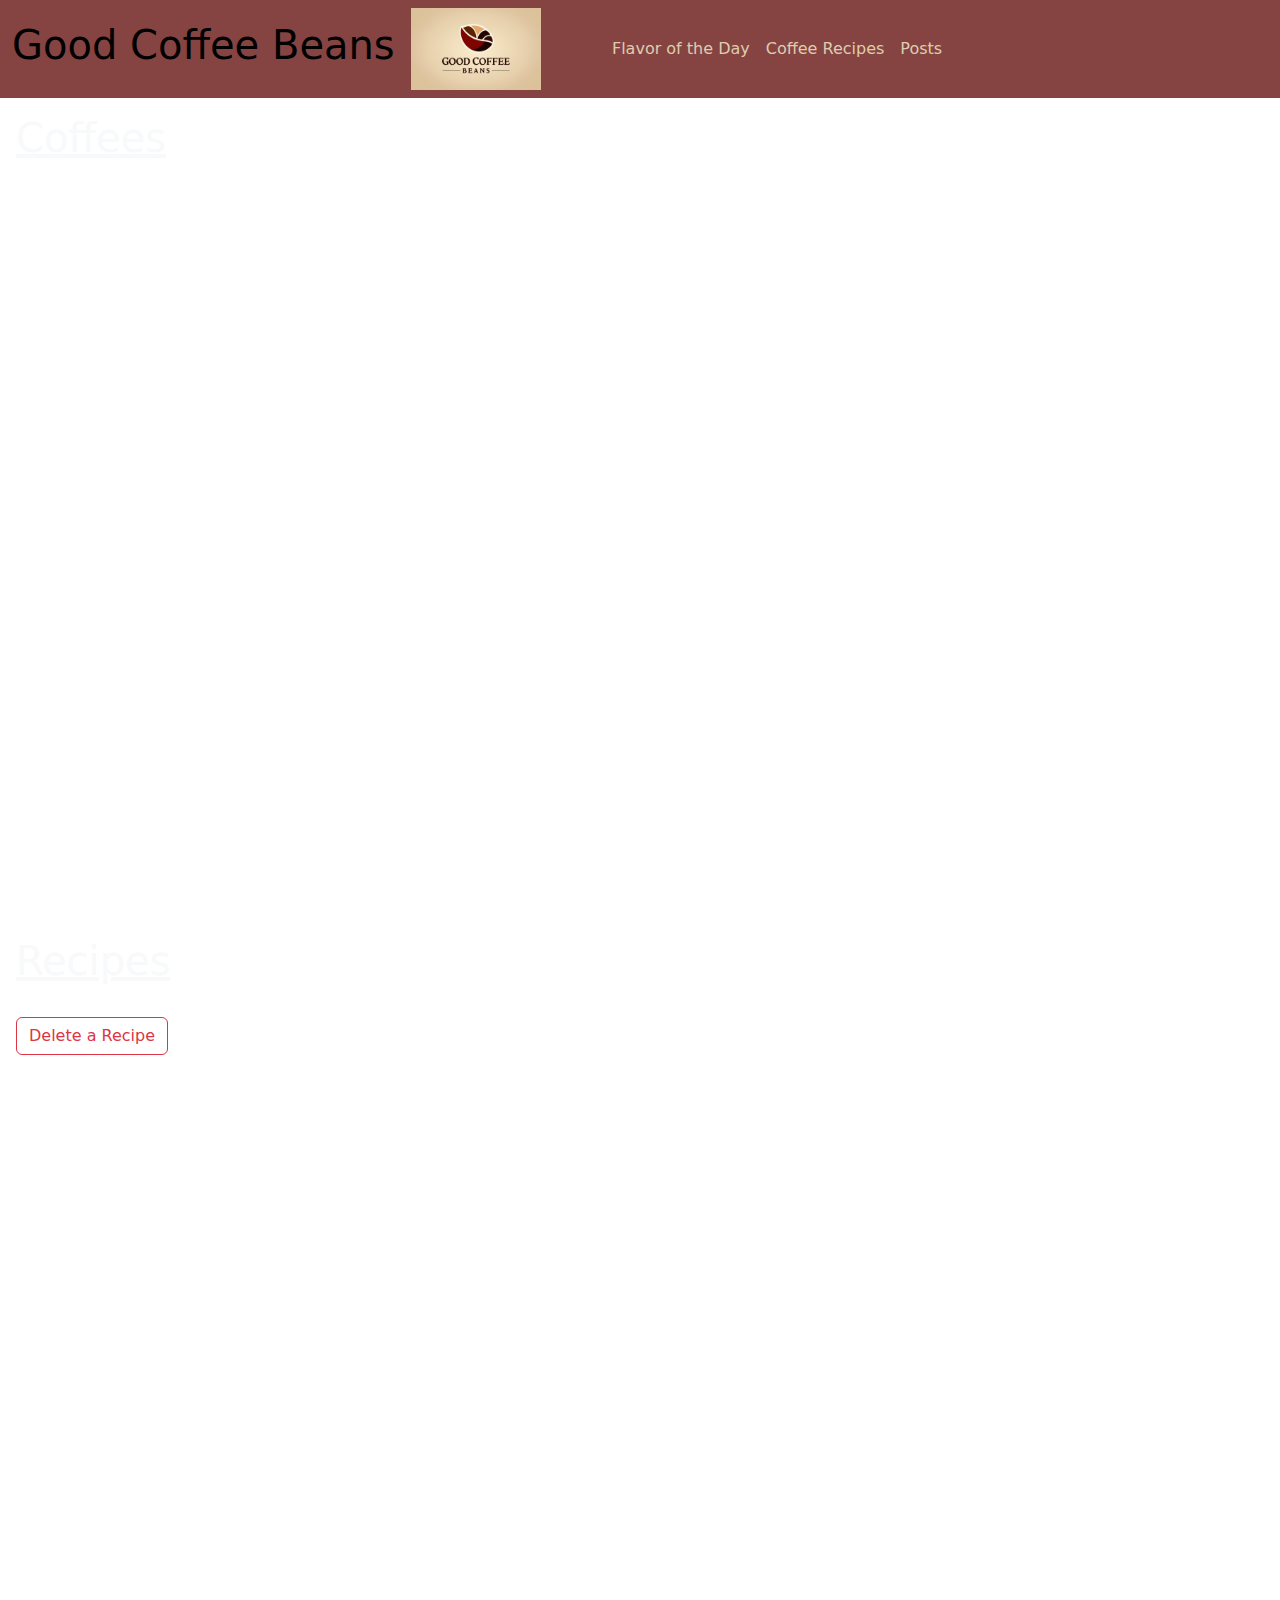
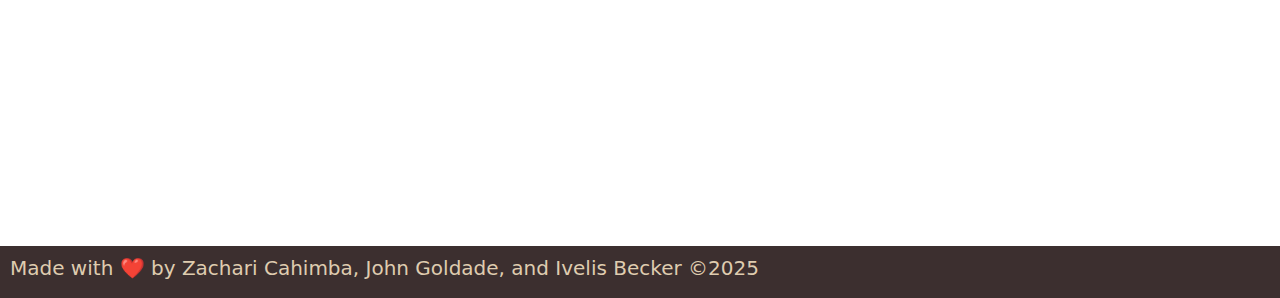
==== commit 4dc650fe: "Added delete button back to coffee_list.html" ====
--- a/coffee_list.html
+++ b/coffee_list.html
@@ -10,44 +10,47 @@
     <link rel="stylesheet" href="./CoffeeList/coffee_list.css">
     <!-- Linked JavaScript files -->
     <script src="https://cdn.jsdelivr.net/npm/bootstrap@5.3.3/dist/js/bootstrap.bundle.min.js" integrity="sha384-YvpcrYf0tY3lHB60NNkmXc5s9fDVZLESaAA55NDzOxhy9GkcIdslK1eN7N6jIeHz" crossorigin="anonymous"></script>
-    <script defer src="./scripts.js" type="text/javascript"></script>
+    <!-- <script defer src="./scripts.js" type="text/javascript"></script> -->
     <script defer src="./CoffeeList/coffee_list.js" type="text/javascript"></script>
     <!-- Browser tab title -->
-    <title>GCB | Coffees & Recipes</title>
+    <title>Good Coffee Beans</title>
+    
+
 </head>
 
 <body>
-    <header class="container-fluid">
-        <nav class="navbar navbar-expand-lg navbar-dark">
-          <div class="container-fluid">
-            <a class="navbar-brand" href="index.html" style="color:#DFCCAF">Good Coffee Beans</a>
-            <img src="./images/logo.jpg" alt="Bootstrap" width="130" height="82">
-            <button class="navbar-toggler border border-light " type="button" data-bs-toggle="collapse" data-bs-target="#navbarSupportedContent" aria-controls="navbarSupportedContent" aria-expanded="false" aria-label="Toggle navigation">
-              <span class="navbar-toggler-icon"></span>
-            </button>
-            <div class="collapse navbar-collapse" id="navbarSupportedContent">
-              <ul class="navbar-nav me-auto mb-2 mg-lg-0">
-                <li class="nav-item">
-                  <a class="nav-link active" aria-current="page" href="index.html" style="color:#DFCCAF;">Home</a>
-                </li>
-                <li class="nav-item">
-                  <a class="nav-link" href="#randomFlavorOfTheDay" style="color:#DFCCAF;">Flavor of the Day</a>
-                </li>
-                <li class="nav-item">
-                  <a class="nav-link" href="./coffee_list.html#d2" style="color:#DFCCAF;">Coffee Recipes</a>
-                </li>
-                <li class="nav-item">
-                  <a class="nav-link" href="./coffee_list.html#d1" style="color:#DFCCAF;">Posts</a>
-                </li>
-              </ul>
+    <header>
+        <nav class="navbar navbar-expand-lg" style="background-color: #854442;">
+            <div class="container-fluid">
+              <h1 class="navbar-brand fs-1" href="index.html">Good Coffee Beans</h1>
+              <img src="./images/logo.jpg" alt="Bootstrap" width="130" height="82">
+              <button class="navbar-toggler" type="button" data-bs-toggle="collapse" data-bs-target="#navbarNav" aria-controls="navbarNav" aria-expanded="false" aria-label="Toggle navigation">
+                <span class="navbar-toggler-icon"></span>
+              </button>
+              <div class="collapse navbar-collapse" id="navbarNav">
+                <ul class="navbar-nav">
+                  <li class="nav-item">
+                    <a class="nav-link active" aria-current="page" href="index.html" style="color:#854442;">Home</a>
+                  </li>
+                  <li class="nav-item">
+                    <a class="nav-link" href="/index.html#randomFlavorOfTheDay" style="color:#DFCCAF;">Flavor of the Day</a>
+                  </li>
+                  <li class="nav-item">
+                    <a class="nav-link" href="#d2" style="color:#DFCCAF;">Coffee Recipes</a>
+                  </li>
+                  <li class="nav-item">
+                    <a class="nav-link" href="#d1" style="color:#DFCCAF;">Posts</a>
+                  </li>
+                </ul>
+              </div>
             </div>
-          </div>
-        </nav>
-      </header>
+          </nav>
+     
+    </header>
 
     <main>
         <!-- Modal for entering the recipe for the cards. -->
-        <div class="modal fade" id="add-recipe" data-bs-backdrop="static" tabindex="-1" aria-labelledby="exampleModalLabel" aria-hidden="true">
+        <div class="modal fade" id="add-recipe" data-bs-backdrop="static" tabindex="-1" aria-labelledby="exampleModalLabel" aria-hidden="inert">
             <div class="modal-dialog">
                 <div class="modal-content">
                     <div class="modal-header">
@@ -77,63 +80,66 @@
                 </div>
             </div>
         </div>
+        <!-- Modal for entering the recipe number that the user would like to delete. -->
+        <div class="modal fade" id="delete-recipe" data-bs-backdrop="static" tabindex="-1" aria-labelledby="exampleModalLabel" aria-hidden="inert">
+            <div class="modal-dialog modal-dialog-centered">
+                <div class="modal-content">
+                    <div class="modal-header">
+                        <h1 class="modal-title fs-5">Delete Recipe</h1>
+                        <button type="button" class="btn-close" data-bs-dismiss="modal" aria-label="Close"></button>
+                    </div>
+                    <div class="modal-body">
+                        <form>
+                            <div class="mb-3">
+                                <label for="recipient-name" class="col-form-label">Enter the Recipe's Number</label>
+                                <input type="text" class="form-control" id="del-num">
+                            </div>
+                        </form>
+                    </div>
+                    <div class="modal-footer">
+                        <button type="button" class="btn btn-secondary" data-bs-dismiss="modal">Cancel</button>
+                        <button type="button" class="btn btn-primary" id="delete" data-bs-toggle="modal" data-bs-target="#delete-msg">Delete Recipe</button>
+                    </div>
+                </div>
+            </div>
+        </div>
+        <!-- Modal displays the confirmation message to delete the recipe. -->
+        <div class="modal" tabindex="-1" id="delete-msg">
+            <div class="modal-dialog modal-dialog-centered">
+              <div class="modal-content">
+                <div class="modal-header">
+                  <h5 class="modal-title">Warning!</h5>
+                  <button type="button" class="btn-close" data-bs-dismiss="modal" aria-label="Close"></button>
+                </div>
+                <div class="modal-body">
+                  <p>Are you sure you want to delete this recipe? This action cannot be undone.</p>
+                </div>
+                <div class="modal-footer">
+                  <button type="button" class="btn btn-secondary" data-bs-dismiss="modal" id="no">No</button>
+                  <button type="button" class="btn btn-outline-danger" id="del-yes">Yes</button>
+                </div>
+              </div>
+            </div>
+          </div>
         <!-- Coffee section with a header -->
-        <div>
+        <div id="d1">
             <h2 class="text-light h1 m-3 text-decoration-underline">Coffees</h2>
         </div>
-        <section class="p-2 gap-3 mt-5" id="s1">
-            <!-- <div class="card border-light m-2 text-center" style="width: 20rem; max-height: fit-content; display: none">
-                <h4 class="card-header">Peppermint Mocha</h4>
-                <div class="card-body">
-                    <h5 class="card-title">Info card title</h5>
-                    <ul class="list-group list-group-flush"></ul>
-                        <li class="list-group-item">Coffee Shop: The Brew</li>
-                        <li class="list-group-item">Coffee Brand: N/A</li>
-                        <li class="list-group-item">Coffee Bean Variety: Arabica</li>
-                        <li class="list-group-item">Price: $6</li>
-                        <li class="list-group-item">Picture URL: N/A</li>
-                        <li class="list-group-item">
-                            <blockquote class="blockquote mb-0">
-                                <p>Coffee was awesome!</p>
-                            </blockquote>
-                        </li>
-                    </ul>
-                    <button type="button" class="btn btn-primary" data-bs-toggle="modal" data-bs-target="#add-recipe">Add Recipe</button>
-                    <button type="button" class="btn btn-primary" data-bs-toggle="modal" data-bs-target="#view-recipe">View Recipe</button>
-                </div>
-            </div>
-
-            <div class="card border-light m-2 text-center" style="width: 20rem; max-height: fit-content;">
-                <h4 class="card-header">Americano</h4>
-                <div class="card-body">
-                    <h5 class="card-title">January 23, 2025</h5>
-                    <ul class="list-group list-group-flush"></ul>
-                        <li class="list-group-item">Coffee Shop: The Brew</li>
-                        <li class="list-group-item">Coffee Brand: N/A</li>
-                        <li class="list-group-item">Coffee Bean Variety: Arabica</li>
-                        <li class="list-group-item">Price: $6</li>
-                        <li class="list-group-item">Picture URL: N/A</li>
-                        <li class="list-group-item">
-                            <blockquote class="blockquote mb-0">
-                                <p>Coffee was awesome!</p>
-                            </blockquote>
-                        </li>
-                    </ul>
-                    <button type="button" class="btn btn-primary" data-bs-toggle="modal" data-bs-target="#add-recipe" data-bs-whatever="@mdo">Add Recipe</button>
-                </div>
-            </div> -->
-        </section>
-        <div>
+        <!-- Coffee forms go here. -->
+        <section class="p-2 gap-3 mt-5" id="s1"></section>
+        <!-- Recipe section with header and delete button. -->
+        <div id="d2">
             <h2 class="text-light h1 m-3 text-decoration-underline">Recipes</h2>
+            <button type="button" class="btn btn-outline-danger m-3" data-bs-toggle="modal" data-bs-target="#delete-recipe">Delete a Recipe</button>
         </div>
+        <!-- Recipe forms go here. -->
         <section class="p-2 gap-3 mt-5" id="s2"></section>
     </main>
 
     <footer>
-        <footer class="fixed-bottom"> 
+        <footer> 
             <h5>Made with ❤️ by Zachari Cahimba, John Goldade, and Ivelis Becker &copy2025</h5>
         </footer>
     </footer>
 
-</body>
-
+</body>--- a/styles.css
+++ b/styles.css
@@ -20,6 +20,11 @@
     overflow-y: scroll;
 }
 
+.img {
+    max-height: 2000px;
+    max-width: 2000px;
+}
+
 
 header {
     color: var(--desertSand);
@@ -31,14 +36,12 @@
 footer {
     color: var(--desertSand);
     text-align: center;
-    padding: 30px;
+    padding: 5px;
     background-color: var(--blackCoffee);
     width: 100%;
-    position: fixed;
-    top: calc(100% - 5rem);
 }
 
-{box-sizing: border-box;}
+/* {box-sizing: border-box;} */
 
 /* Button used to open the coffee log form - fixed at the bottom of the page */
 .open-button {
--- a/CoffeeList/coffee_list.css
+++ b/CoffeeList/coffee_list.css
@@ -22,6 +22,7 @@
     overflow-y: scroll;
 }
 
+
 pre {
     font-family: system-ui, -apple-system, BlinkMacSystemFont, 'Segoe UI', Roboto, Oxygen, Ubuntu, Cantarell, 'Open Sans', 'Helvetica Neue', sans-serif;
     font-size: 1rem;
@@ -30,8 +31,11 @@
 footer {
     color: var(--desertSand);
     background-color: var(--blackCoffee);
-    padding: 30px;
+    padding: 5px;
     width: 100%;
-    position: fixed;
-    top: calc(100% - 5rem);
 }
+
+.button {
+    max-height: fit-content;
+}
+
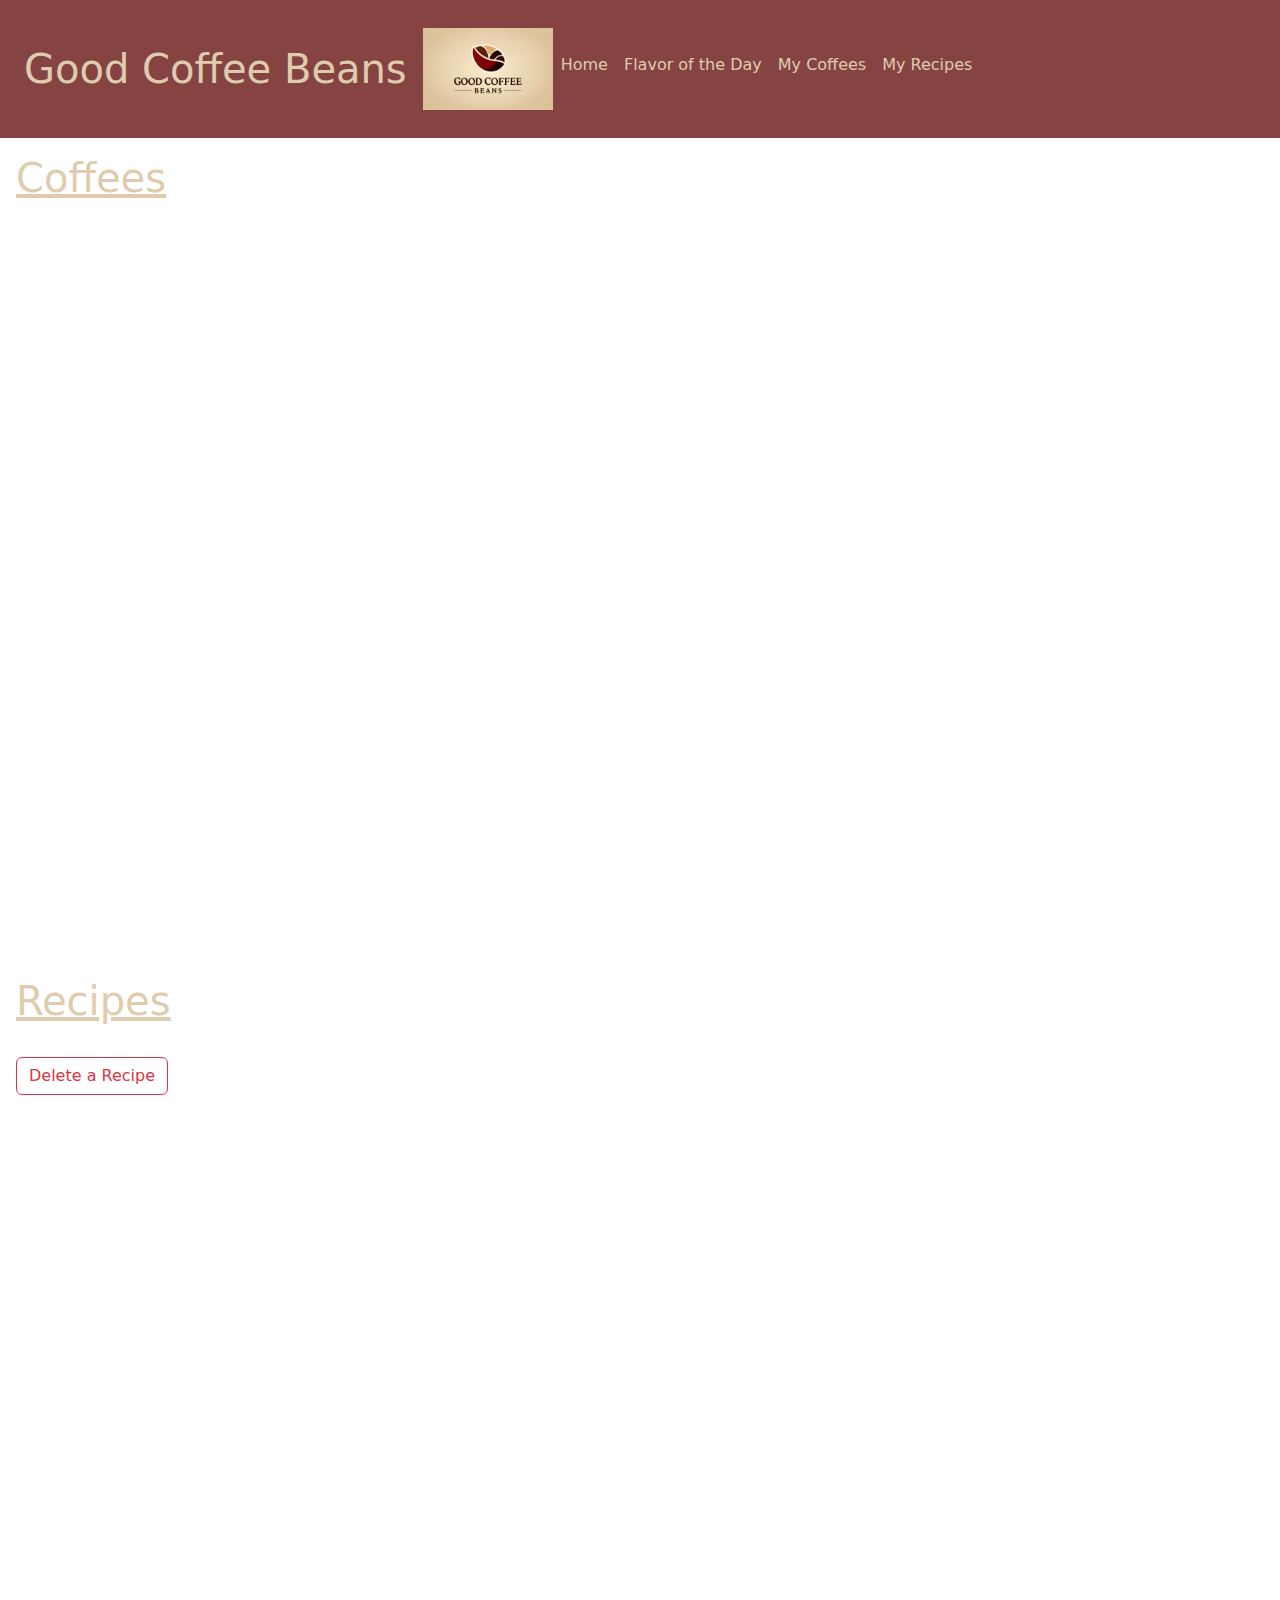
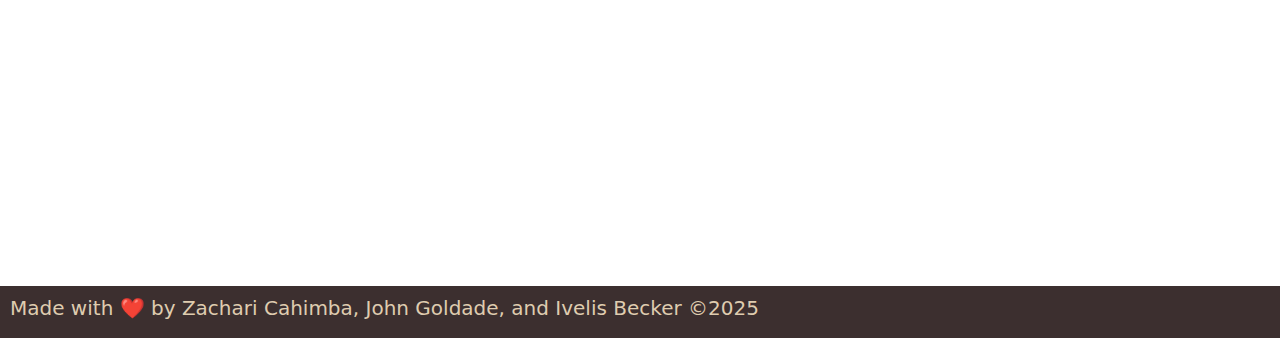
==== commit 08cb4f30: "Cleaned up code and added quote to the main page for trial" ====
--- a/coffee_list.html
+++ b/coffee_list.html
@@ -6,11 +6,9 @@
     <meta name="viewport" content="width=device-width, initial-scale=1.0">
     <!-- Linked style files -->
     <link href="https://cdn.jsdelivr.net/npm/bootstrap@5.3.3/dist/css/bootstrap.min.css" rel="stylesheet" integrity="sha384-QWTKZyjpPEjISv5WaRU9OFeRpok6YctnYmDr5pNlyT2bRjXh0JMhjY6hW+ALEwIH" crossorigin="anonymous">
-    <!-- <link rel="stylesheet" href="../styles.css"> -->
     <link rel="stylesheet" href="./CoffeeList/coffee_list.css">
     <!-- Linked JavaScript files -->
     <script src="https://cdn.jsdelivr.net/npm/bootstrap@5.3.3/dist/js/bootstrap.bundle.min.js" integrity="sha384-YvpcrYf0tY3lHB60NNkmXc5s9fDVZLESaAA55NDzOxhy9GkcIdslK1eN7N6jIeHz" crossorigin="anonymous"></script>
-    <!-- <script defer src="./scripts.js" type="text/javascript"></script> -->
     <script defer src="./CoffeeList/coffee_list.js" type="text/javascript"></script>
     <!-- Browser tab title -->
     <title>Good Coffee Beans</title>
@@ -19,34 +17,34 @@
 </head>
 
 <body>
-    <header>
-        <nav class="navbar navbar-expand-lg" style="background-color: #854442;">
-            <div class="container-fluid">
-              <h1 class="navbar-brand fs-1" href="index.html">Good Coffee Beans</h1>
-              <img src="./images/logo.jpg" alt="Bootstrap" width="130" height="82">
-              <button class="navbar-toggler" type="button" data-bs-toggle="collapse" data-bs-target="#navbarNav" aria-controls="navbarNav" aria-expanded="false" aria-label="Toggle navigation">
-                <span class="navbar-toggler-icon"></span>
-              </button>
-              <div class="collapse navbar-collapse" id="navbarNav">
-                <ul class="navbar-nav">
-                  <li class="nav-item">
-                    <a class="nav-link active" aria-current="page" href="index.html" style="color:#854442;">Home</a>
-                  </li>
-                  <li class="nav-item">
-                    <a class="nav-link" href="/index.html#randomFlavorOfTheDay" style="color:#DFCCAF;">Flavor of the Day</a>
-                  </li>
-                  <li class="nav-item">
-                    <a class="nav-link" href="#d2" style="color:#DFCCAF;">Coffee Recipes</a>
-                  </li>
-                  <li class="nav-item">
-                    <a class="nav-link" href="#d1" style="color:#DFCCAF;">Posts</a>
-                  </li>
-                </ul>
-              </div>
+    <header class="container-fluid">
+        <nav class="navbar navbar-expand-lg navbar-dark">
+          <div class="container-fluid">
+            <a class="navbar-brand fs-1" href="index.html" style="color:#DFCCAF">Good Coffee Beans</a>
+            <img src="./images/logo.jpg" alt="Bootstrap" width="130" height="82">
+            <button class="navbar-toggler border border-light " type="button" data-bs-toggle="collapse" data-bs-target="#navbarSupportedContent" aria-controls="navbarSupportedContent" aria-expanded="false" aria-label="Toggle navigation">
+              <span class="navbar-toggler-icon"></span>
+            </button>
+            <div class="collapse navbar-collapse" id="navbarSupportedContent">
+              <ul class="navbar-nav me-auto mb-2 mg-lg-0">
+                <li class="nav-item">
+                  <a class="nav-link link" aria-current="page" href="index.html">Home</a>
+                </li>
+                <li class="nav-item">
+                  <a class="nav-link link" href="#randomFlavorOfTheDay">Flavor of the Day</a>
+                </li>
+                
+                <li class="nav-item">
+                  <a class="nav-link link" href="./coffee_list.html#d1">My Coffees</a>
+                </li>
+                <li class="nav-item">
+                    <a class="nav-link link" href="./coffee_list.html#d2">My Recipes</a>
+                </li>
+              </ul>
             </div>
-          </nav>
-     
-    </header>
+          </div>
+        </nav>
+      </header>
 
     <main>
         <!-- Modal for entering the recipe for the cards. -->
@@ -123,13 +121,13 @@
           </div>
         <!-- Coffee section with a header -->
         <div id="d1">
-            <h2 class="text-light h1 m-3 text-decoration-underline">Coffees</h2>
+            <h2 class="h1 m-3 text-decoration-underline" style="color: #DFCCAF">Coffees</h2>
         </div>
         <!-- Coffee forms go here. -->
         <section class="p-2 gap-3 mt-5" id="s1"></section>
         <!-- Recipe section with header and delete button. -->
         <div id="d2">
-            <h2 class="text-light h1 m-3 text-decoration-underline">Recipes</h2>
+            <h2 class="h1 m-3 text-decoration-underline" style="color: #DFCCAF">Recipes</h2>
             <button type="button" class="btn btn-outline-danger m-3" data-bs-toggle="modal" data-bs-target="#delete-recipe">Delete a Recipe</button>
         </div>
         <!-- Recipe forms go here. -->
--- a/CoffeeList/coffee_list.css
+++ b/CoffeeList/coffee_list.css
@@ -1,3 +1,4 @@
+/* Global color variables */
 :root {
     --blackCoffee: #3C2F2F;
     --brandy: #854442;
@@ -6,10 +7,18 @@
     --paleTaupe: #BE9B7B;
 }
 
+/* Element styling */
 body {
     background-image: url('../images/hot-chocolate-pine-cone-copy-space.jpg');
     background-size: cover;
     background-attachment: fixed;
+}
+
+header {
+    color: var(--desertSand);
+    text-align: center;
+    padding: 20px;
+    background-color: var(--brandy);
 }
 
 section {
@@ -35,7 +44,17 @@
     width: 100%;
 }
 
+/* Class styling */
 .button {
     max-height: fit-content;
 }
 
+.link {
+    color: var(--desertSand)
+  }
+  
+/* Changes the color of the navbar links when hovering over them */
+.link:hover {
+    color: var(--paleTaupe)
+  }
+
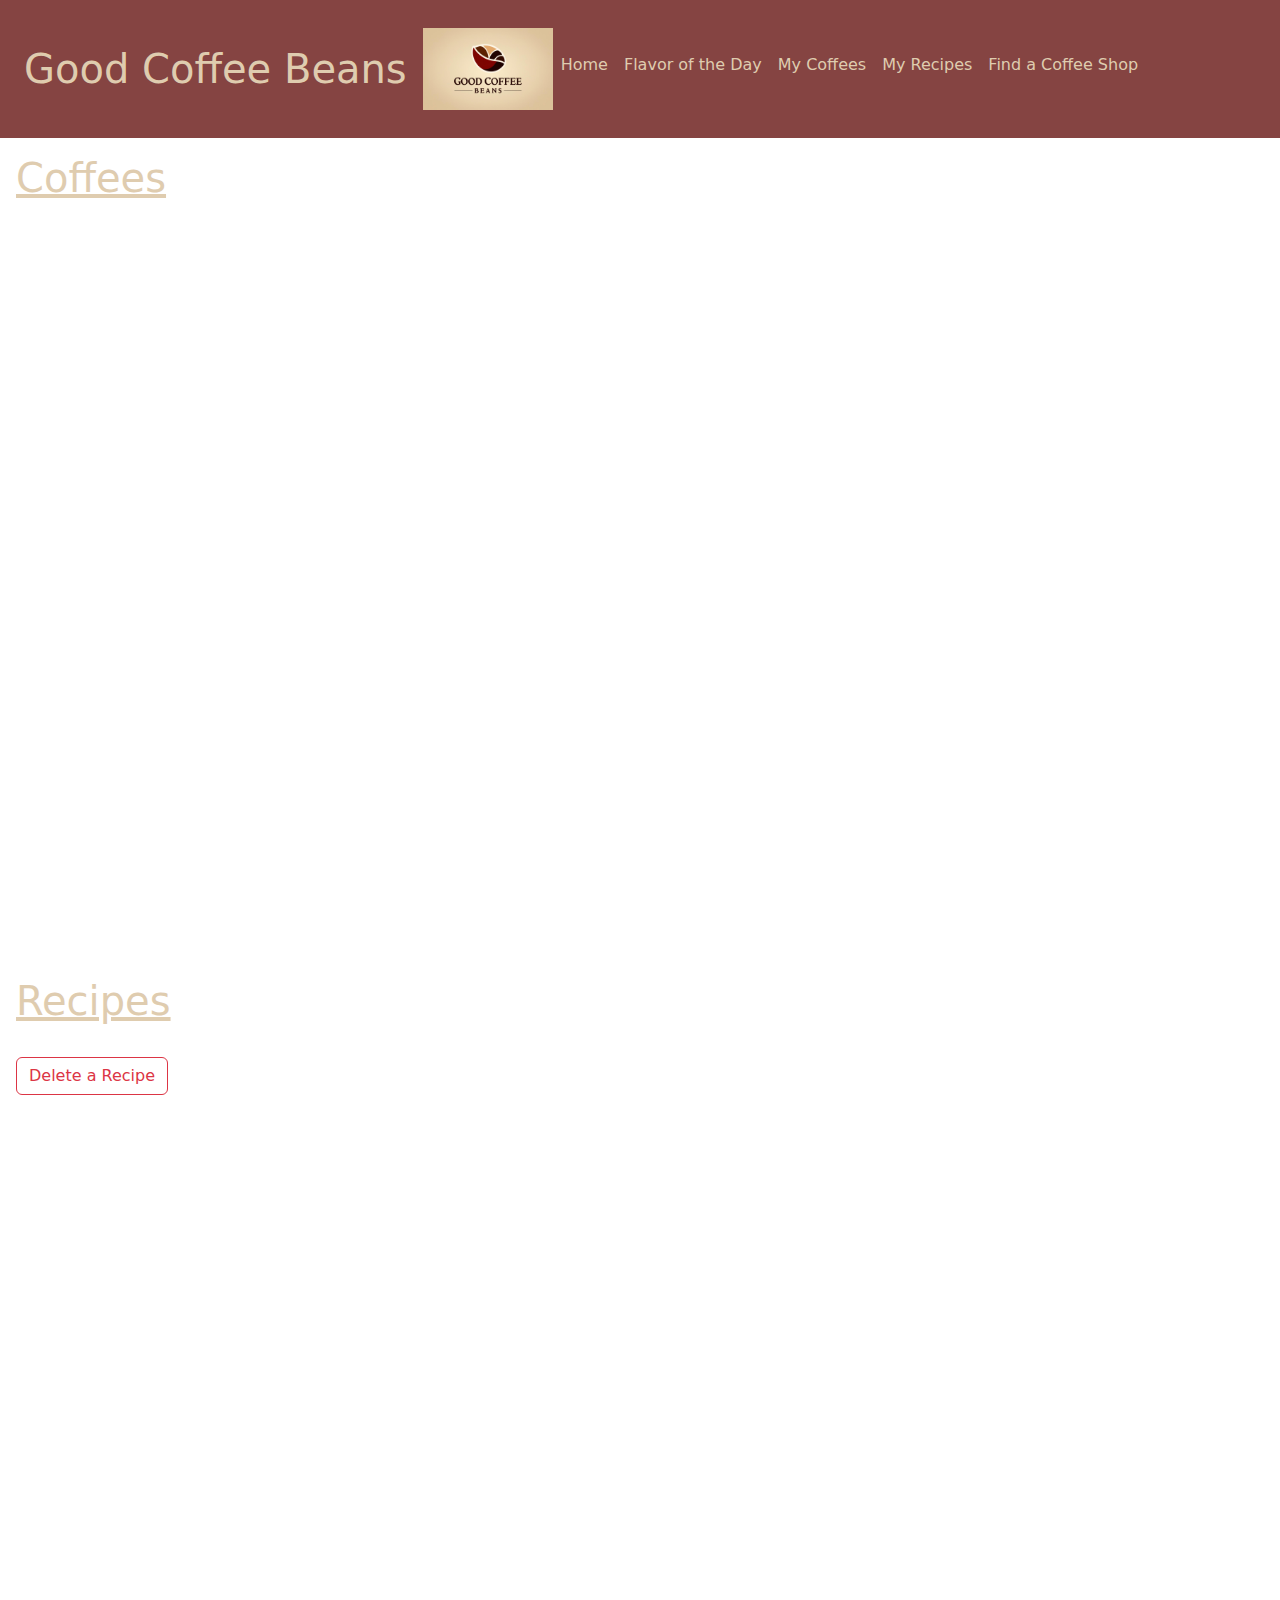
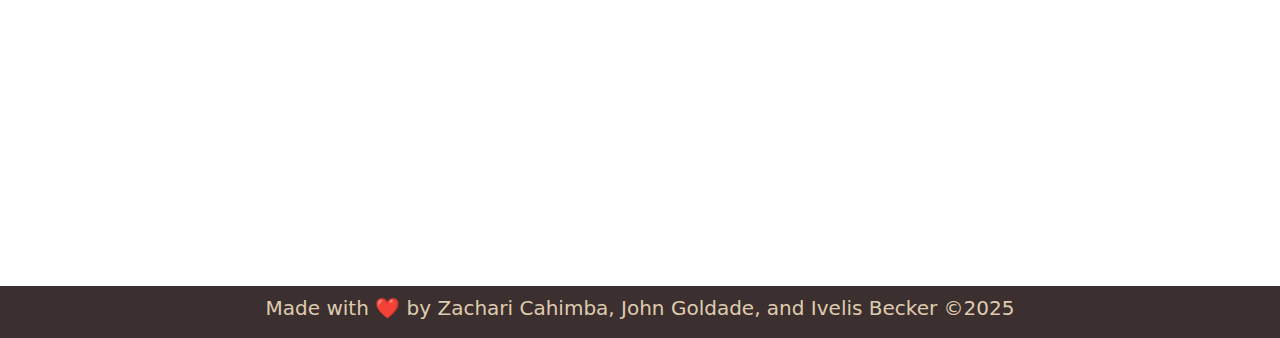
==== commit 5f50151e: "Merge pull request #48 from zaccahimba/maps" ====
--- a/coffee_list.html
+++ b/coffee_list.html
@@ -39,6 +39,9 @@
                 </li>
                 <li class="nav-item">
                     <a class="nav-link link" href="./coffee_list.html#d2">My Recipes</a>
+                </li>
+                <li class="nav-item">
+                    <a class="nav-link link" href="https://www.google.com/maps/search/coffee+shops/">Find a Coffee Shop</a>
                 </li>
               </ul>
             </div>
--- a/CoffeeList/coffee_list.css
+++ b/CoffeeList/coffee_list.css
@@ -40,6 +40,7 @@
 footer {
     color: var(--desertSand);
     background-color: var(--blackCoffee);
+    text-align: center;
     padding: 5px;
     width: 100%;
 }
